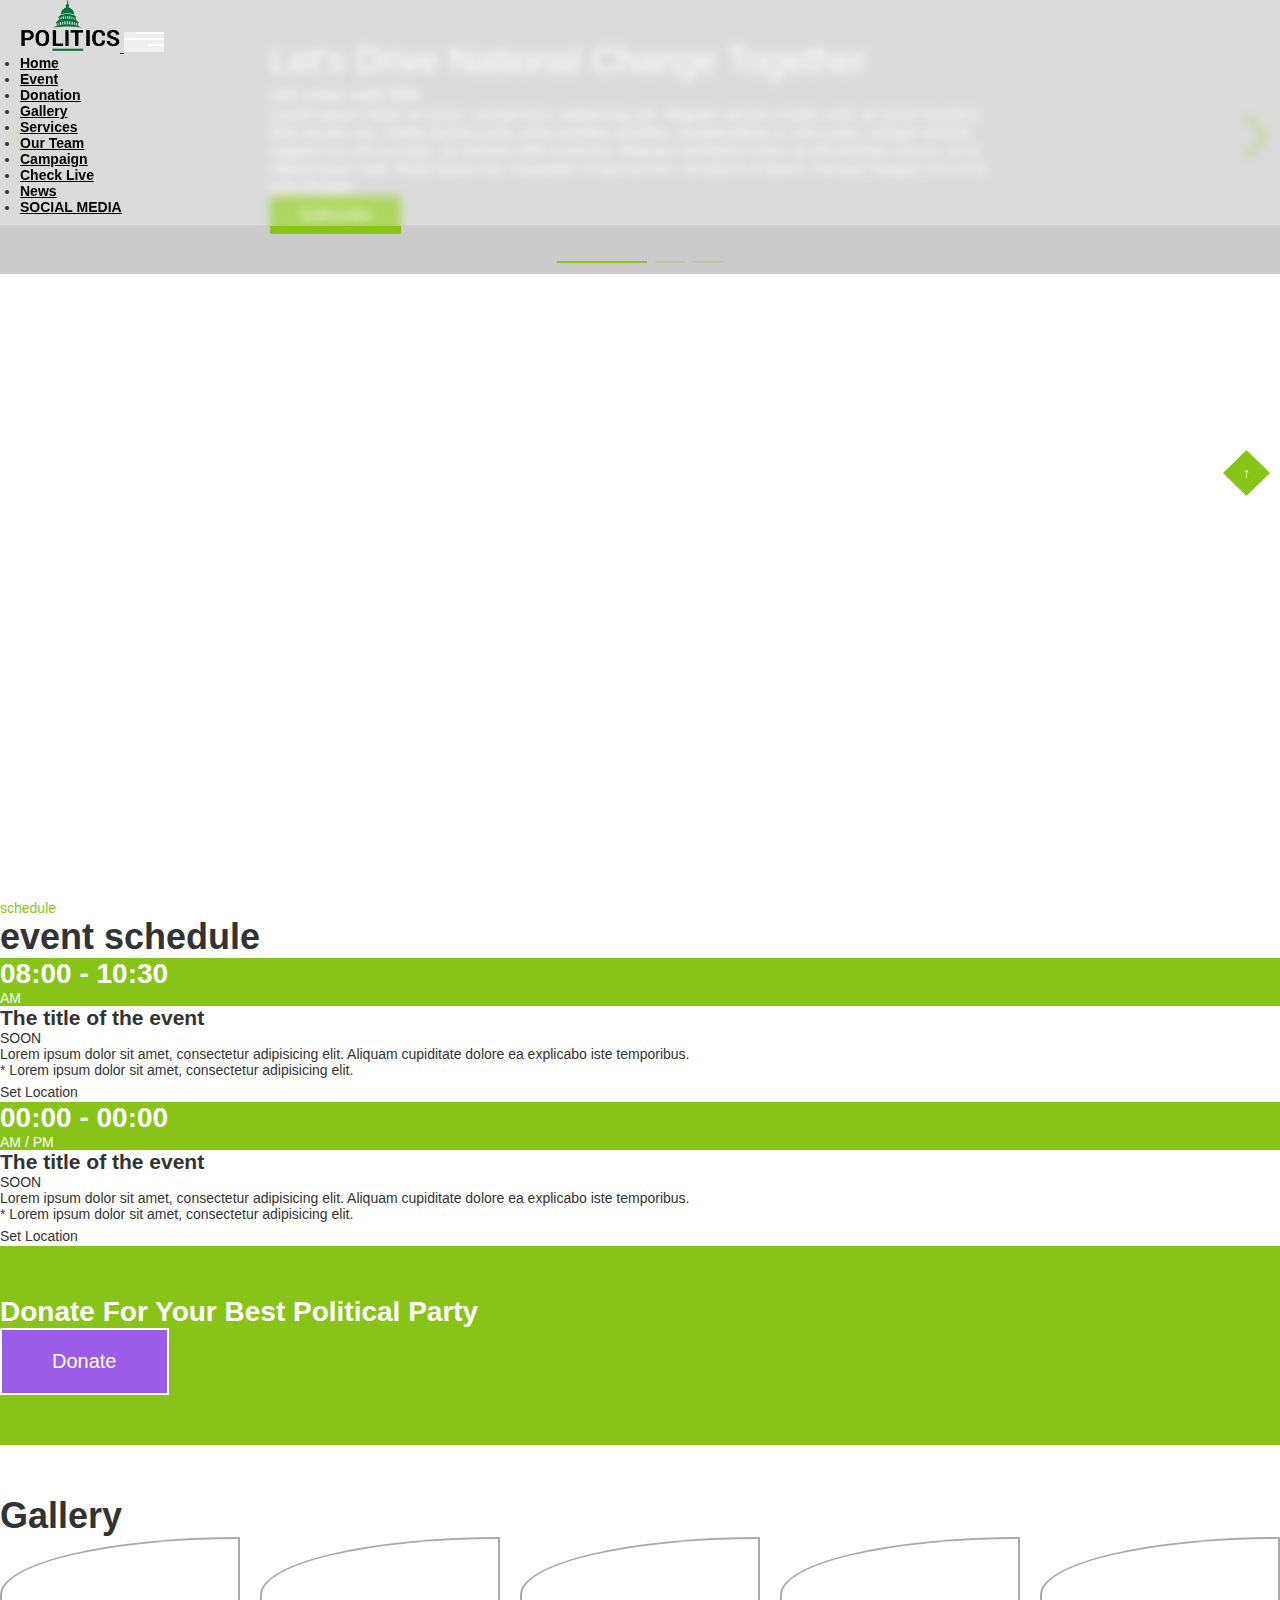
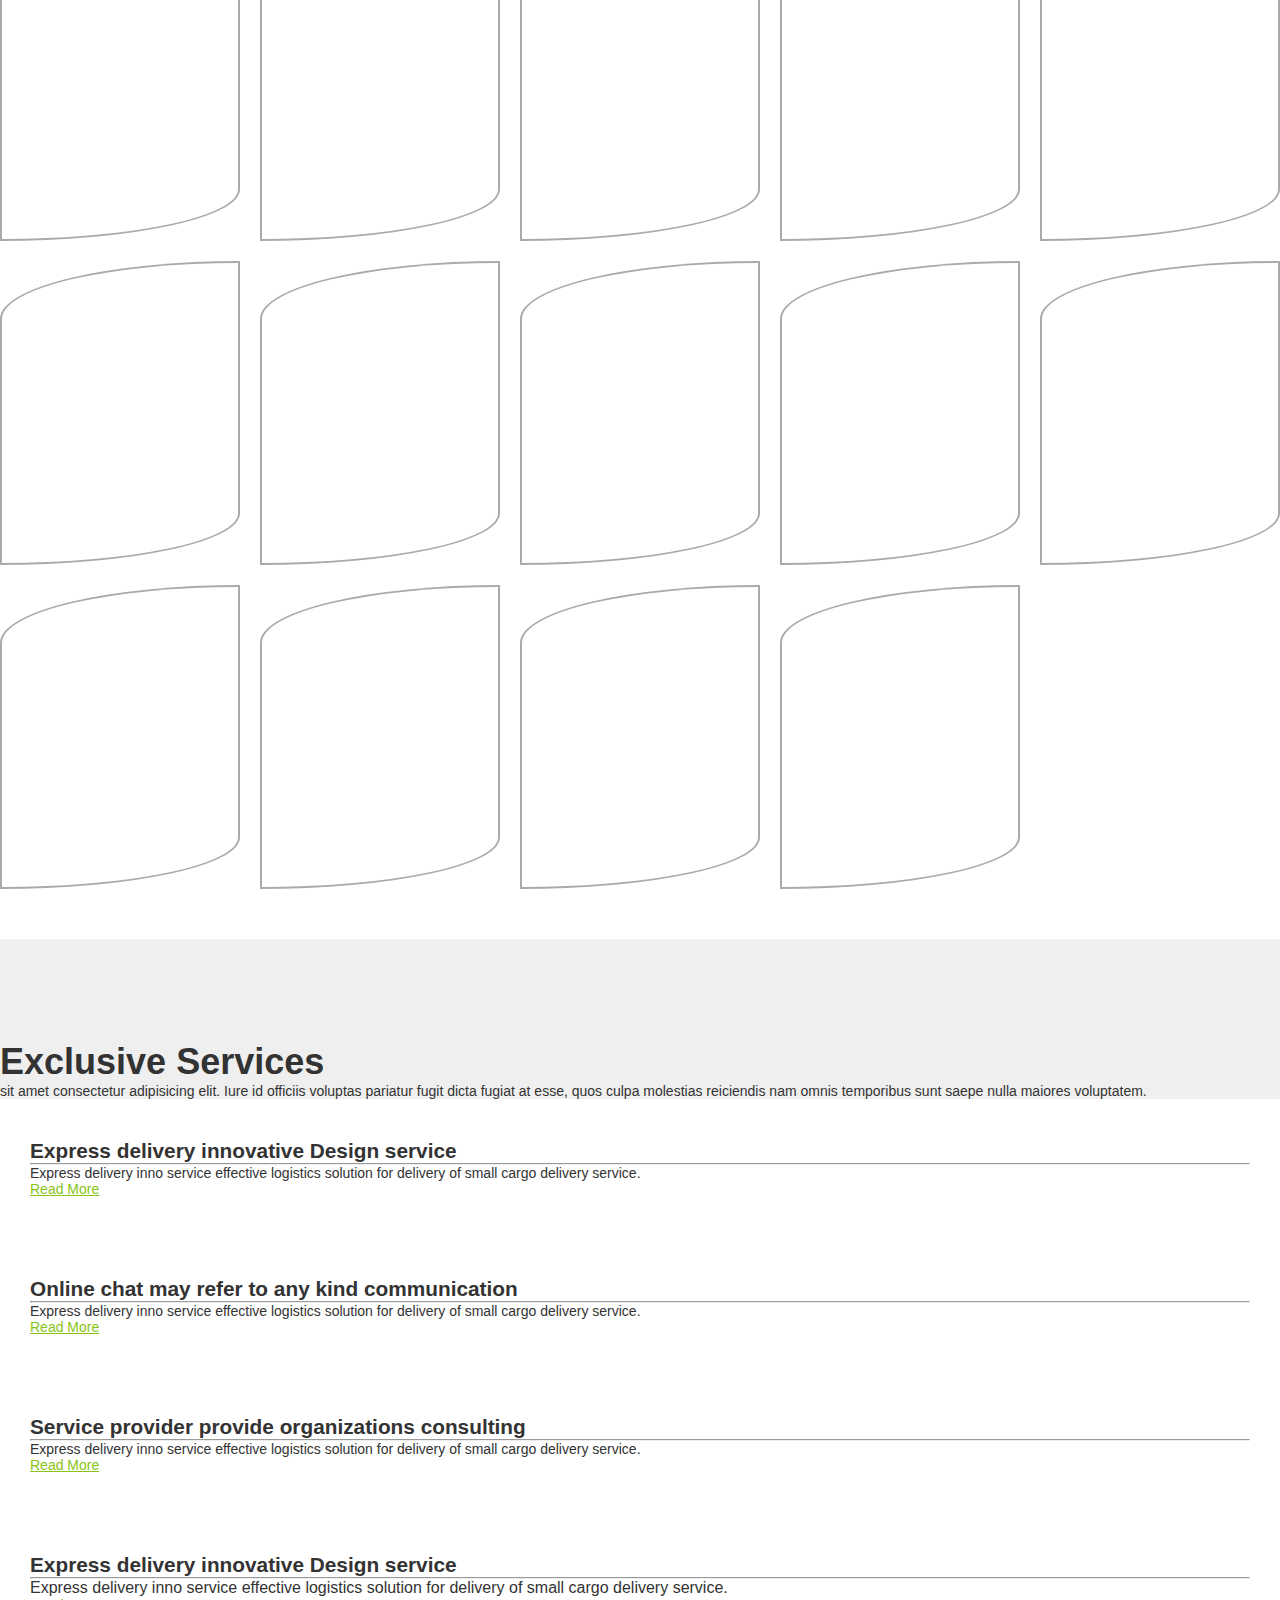
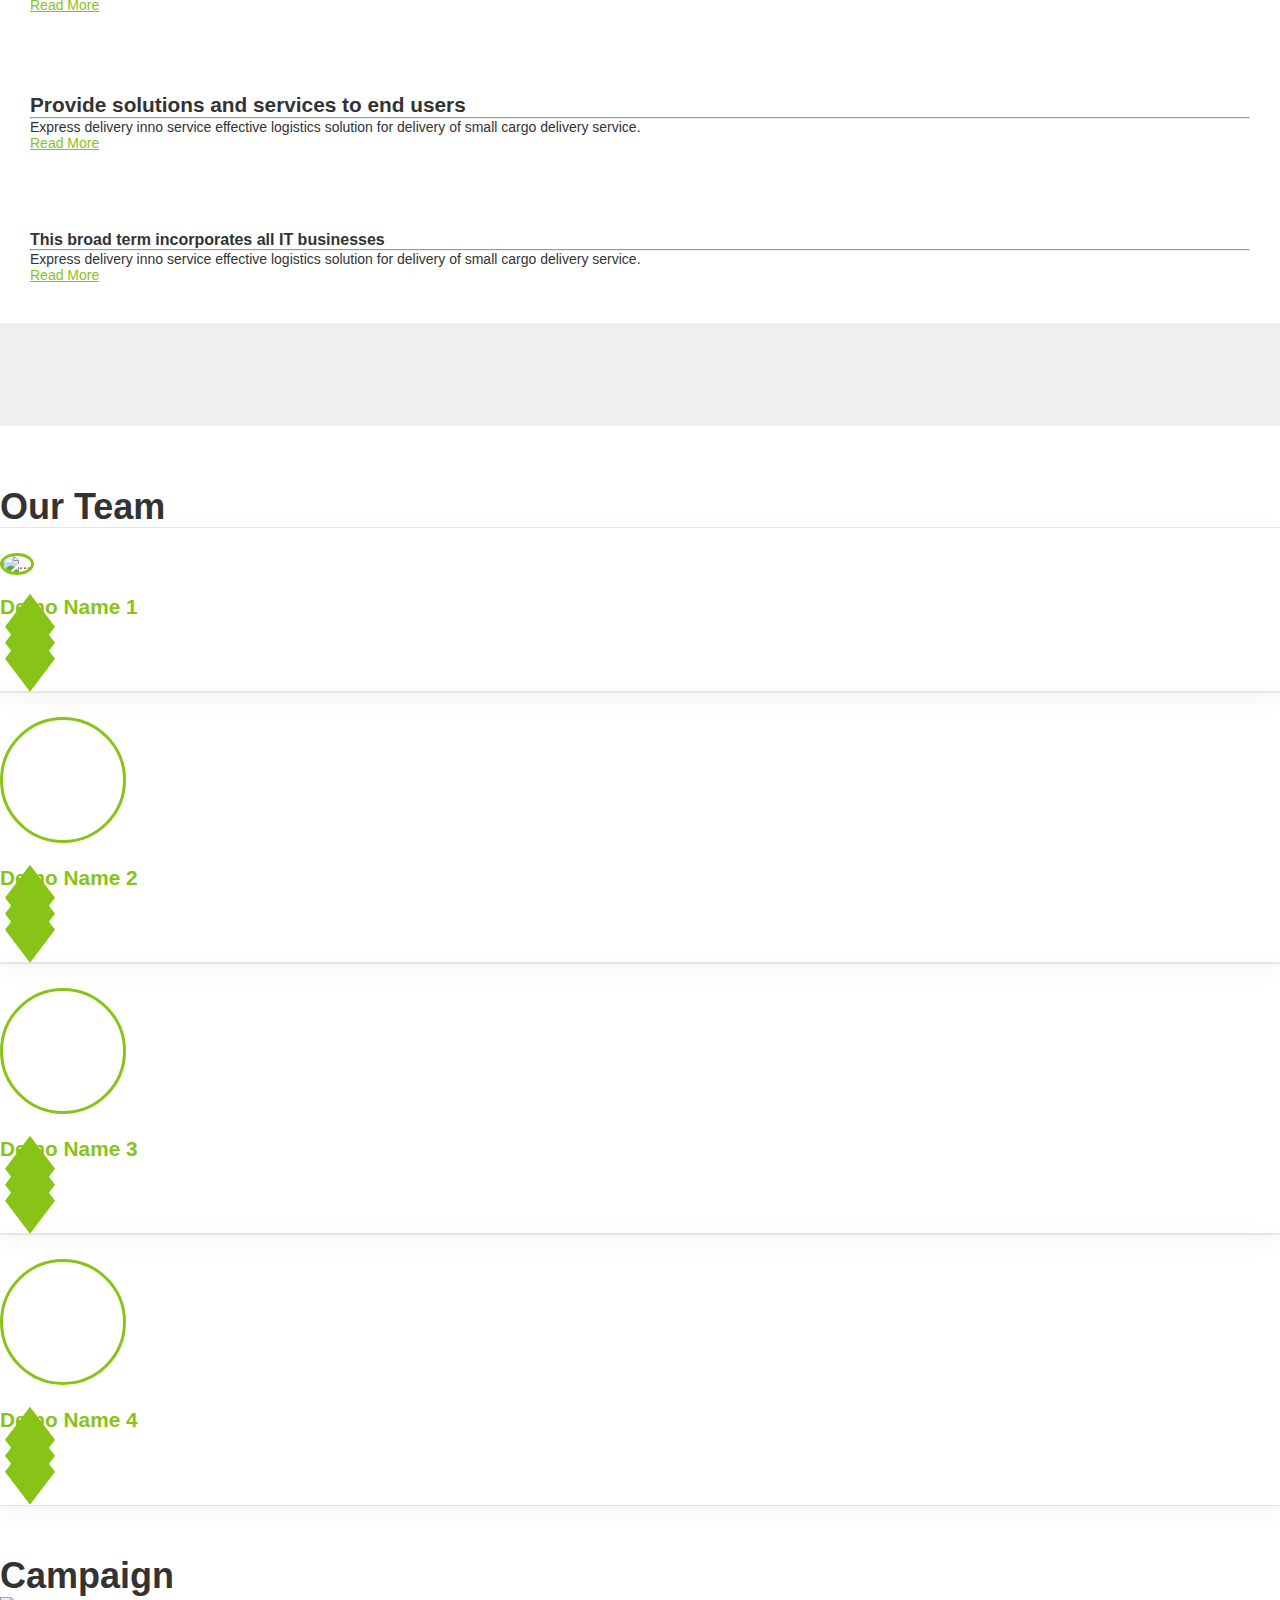
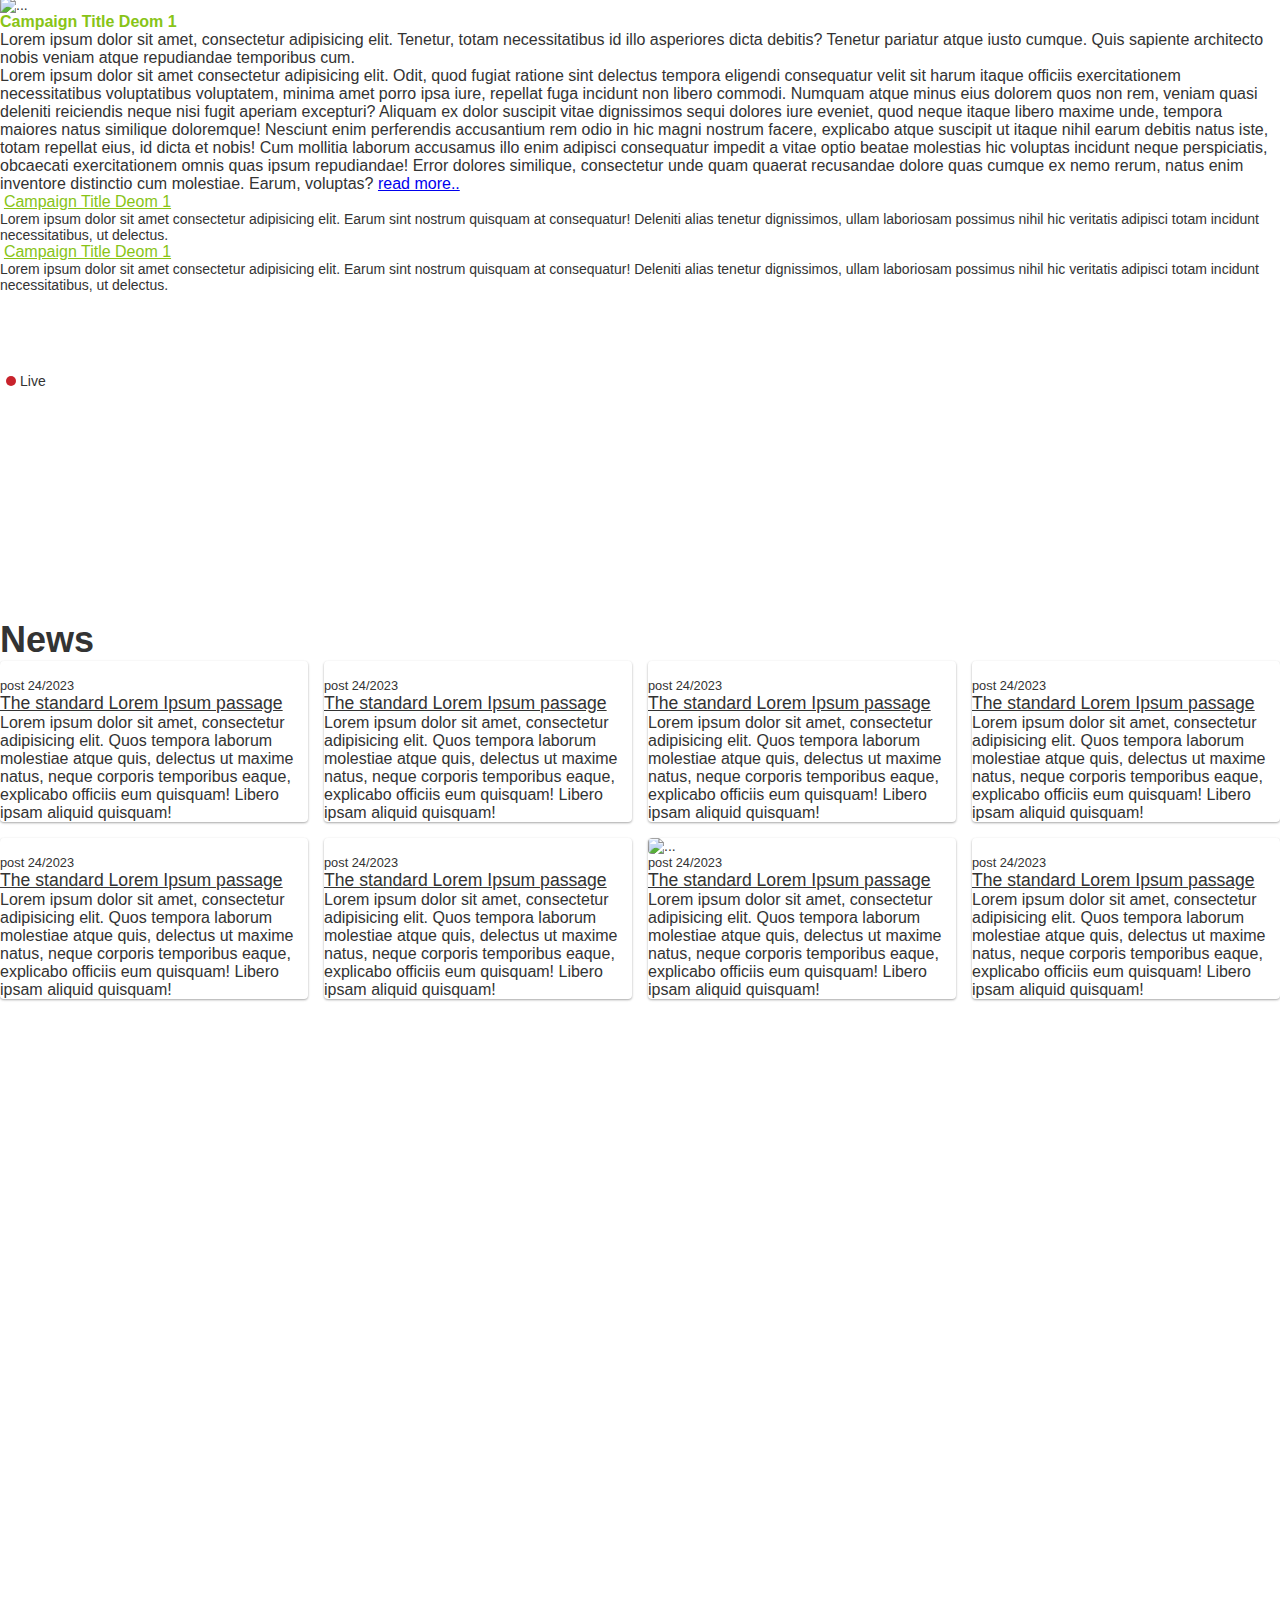
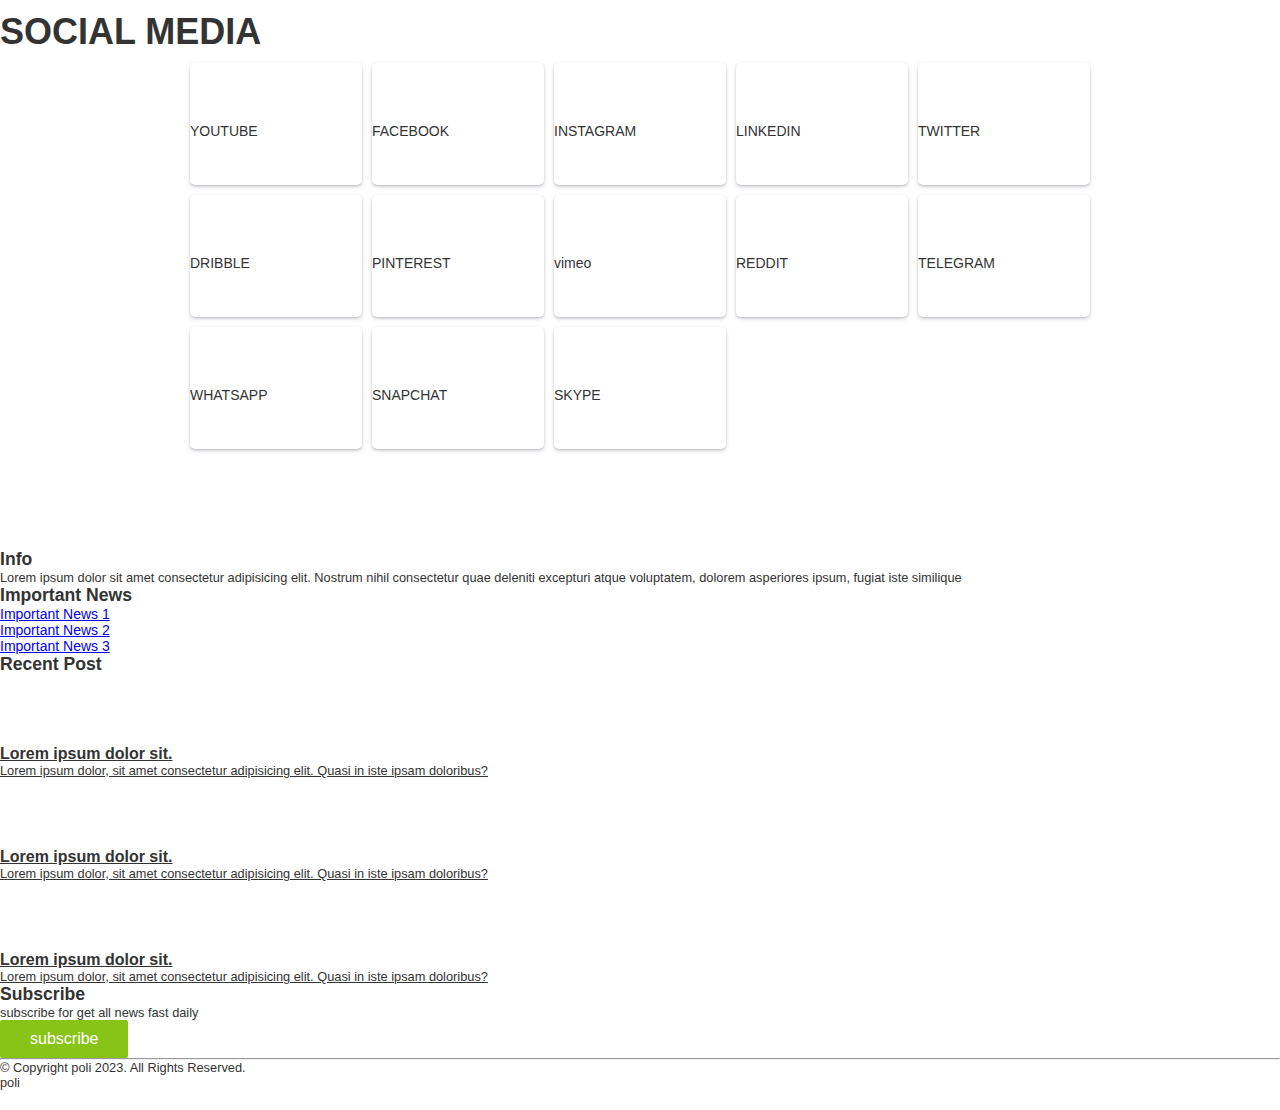
==== deom1/index.html @ 9a9541d0 "update" ====
<!DOCTYPE html>
<html lang="en">
  <head>
    <meta charset="utf-8" />
    <meta name="viewport" content="width=device-width, initial-scale=1" />
    <meta name="description" content="description your site....." />
    <title>Demo 1</title>
    <!-- Link Swiper's CSS -->
    <link
      rel="stylesheet"
      href="https://cdn.jsdelivr.net/npm/swiper@9/swiper-bundle.min.css"
    />

    <!-- /////[ FONT AWESOME ]///// -->
    <script
      src="https://kit.fontawesome.com/dc80c8265b.js"
      crossorigin="anonymous"
    ></script>
    <!-- /////[ BOOTSTRAP CSS]///// -->
    <link
      href="https://cdn.jsdelivr.net/npm/bootstrap@5.2.3/dist/css/bootstrap.min.css"
      rel="stylesheet"
      integrity="sha384-rbsA2VBKQhggwzxH7pPCaAqO46MgnOM80zW1RWuH61DGLwZJEdK2Kadq2F9CUG65"
      crossorigin="anonymous"
    />
    <!-- FONTAWESOM  -->
    <script
      src="https://kit.fontawesome.com/dc80c8265b.js"
      crossorigin="anonymous"
    ></script>
    <!-- /////[ CUSTOM CSS]///// -->
    <link rel="stylesheet" href="./style/index.css" />
    <link rel="stylesheet" href="./style/typography.css" />
    <link rel="stylesheet" href="./style/color.css" />
  </head>
  <body>
    <!-- /////[ NAVIGATION SECTION ]///// -->
    <div class="mk-nav" id="navigation">
      <nav class="navbar navbar-expand-lg">
        <div class="container-fluid header-content">
          <a class="navbar-brand" href="./index.html">
            <img
              width="100px"
              height="52px"
              loading="lazy"
              src="./assets/logo/logo.png"
              alt="..."
            />
          </a>
          <button
            class="navbar-toggler"
            type="button"
            data-bs-toggle="collapse"
            data-bs-target="#navbarTogglerDemo02"
            aria-controls="navbarTogglerDemo02"
            aria-expanded="false"
            aria-label="Toggle navigation"
          >
            <span class="navbar-toggler__span"></span>
            <span class="navbar-toggler__span"></span>
            <span class="navbar-toggler__span"></span>
          </button>
          <div class="collapse navbar-collapse" id="navbarTogglerDemo02">
            <ul class="navbar-nav ms-auto">
              <li class="nav-item">
                <a class="nav-link" href="#">Home</a>
              </li>
              <li class="nav-item">
                <a class="nav-link" href="#">Event</a>
              </li>
              <li class="nav-item">
                <a class="nav-link" href="#">Donation</a>
              </li>
              <li class="nav-item">
                <a class="nav-link" href="#">Gallery</a>
              </li>
              <li class="nav-item">
                <a class="nav-link" href="#">Services</a>
              </li>
              <li class="nav-item">
                <a class="nav-link" href="#">Our Team</a>
              </li>
              <li class="nav-item">
                <a class="nav-link" href="#">Campaign</a>
              </li>
              <li class="nav-item">
                <a class="nav-link" href="#">Check Live</a>
              </li>
              <li class="nav-item">
                <a class="nav-link" href="#">News</a>
              </li>
              <li class="nav-item">
                <a class="nav-link" href="#">SOCIAL MEDIA</a>
              </li>
            </ul>
          </div>
        </div>
      </nav>
    </div>
    <!-- HERO SECTION  -->
    <section class="mk-hero">
      <div class="swiper mySwiper w-100 h-100">
        <div class="parallax-bg" data-swiper-parallax="-23%"></div>
        <div class="swiper-wrapper">
          <div class="swiper-slide">
            <div class="mk-slide-content mk-text-white">
              <div class="mk-heading-3 fw-bold" data-swiper-parallax="-300">
                Let's Drive National Change Together
              </div>
              <div class="mk-desc-1" data-swiper-parallax="-200">
                set your sub title
              </div>
              <div class="mk-desc-2" data-swiper-parallax="-100">
                <p class="mk-desc-3">
                  Lorem ipsum dolor sit amet, consectetur adipiscing elit.
                  Aliquam dictum mattis velit, sit amet faucibus felis iaculis
                  nec. Nulla laoreet justo vitae porttitor porttitor.
                  Suspendisse in sem justo. Integer laoreet magna nec elit
                  suscipit, ac laoreet nibh euismod. Aliquam hendrerit lorem at
                  elit facilisis rutrum. Ut at ullamcorper velit. Nulla ligula
                  nisi, imperdiet ut lacinia nec, tincidunt ut libero. Aenean
                  feugiat non eros quis feugiat.
                </p>
                <a
                  class="mk-button-sub d-flex w-100 justify-content-center"
                  href="#"
                  >Subscribe</a
                >
              </div>
            </div>
          </div>
          <div class="swiper-slide">
            <div class="mk-slide-content mk-text-white">
              <div class="mk-heading-3 fw-bold" data-swiper-parallax="-300">
                Let's Drive National Change Together
              </div>
              <div class="mk-desc-1" data-swiper-parallax="-200">Demo 2</div>
              <div class="mk-desc-2" data-swiper-parallax="-100">
                <p class="mk-desc-3">
                  Lorem ipsum dolor sit amet, consectetur adipiscing elit.
                  Aliquam dictum mattis velit, sit amet faucibus felis iaculis
                  nec. Nulla laoreet justo vitae porttitor porttitor.
                  Suspendisse in sem justo. Integer laoreet magna nec elit
                  suscipit, ac laoreet nibh euismod. Aliquam hendrerit lorem at
                  elit facilisis rutrum. Ut at ullamcorper velit. Nulla ligula
                  nisi, imperdiet ut lacinia nec, tincidunt ut libero. Aenean
                  feugiat non eros quis feugiat.
                </p>
                <a
                  class="mk-button-sub d-flex w-100 justify-content-center"
                  href="#"
                  >Subscribe</a
                >
              </div>
            </div>
          </div>
          <div class="swiper-slide">
            <div class="mk-slide-content mk-text-white">
              <div class="mk-heading-3 fw-bold" data-swiper-parallax="-300">
                Let's Drive National Change Together
              </div>
              <div class="mk-desc-1" data-swiper-parallax="-200">Demo 3</div>
              <div class="mk-desc-2" data-swiper-parallax="-100">
                <p class="mk-desc-3">
                  Lorem ipsum dolor sit amet, consectetur adipiscing elit.
                  Aliquam dictum mattis velit, sit amet faucibus felis iaculis
                  nec. Nulla laoreet justo vitae porttitor porttitor.
                  Suspendisse in sem justo. Integer laoreet magna nec elit
                  suscipit, ac laoreet nibh euismod. Aliquam hendrerit lorem at
                  elit facilisis rutrum. Ut at ullamcorper velit. Nulla ligula
                  nisi, imperdiet ut lacinia nec, tincidunt ut libero. Aenean
                  feugiat non eros quis feugiat.
                </p>
                <a
                  class="mk-button-sub d-flex w-100 justify-content-center"
                  href="#"
                  >Subscribe</a
                >
              </div>
            </div>
          </div>
        </div>
        <div class="swiper-button-next"></div>
        <div class="swiper-button-prev"></div>
        <div class="swiper-pagination"></div>
      </div>
    </section>
    <!-- Upcomming Events -->
    <div class="mk-events">
      <div class="container my-5">
        <div class="row">
          <div class="col-md-12 text-center">
            <span class="text-uppercase mk-text-green">schedule</span>
            <h2 class="text-capitalize fw-bold mk-heading-3">event schedule</h2>
          </div>
        </div>
        <!-- even time set  -->
        <div class="row">
          <div class="col-md-10 mx-auto my-5">
            <div class="row">
              <div
                class="col-md-4 mk-events-card-time justify-content-center d-flex align-items-center py-3 mk-bg-green"
              >
                <div class="py-5 mk-text-white">
                  <h1 class="mt-5">08:00 - 10:30</h1>
                  <span class="d-block text-center">AM</span>
                </div>
              </div>
              <div
                class="col-md-8 justify-content-center d-flex align-items-center py-5"
              >
                <div>
                  <div class="d-flex justify-content-between">
                    <h2 class="my-4">The title of the event</h2>
                    <p
                      class="d-flex justify-content-center align-items-center mt-3"
                    >
                      <span
                        class="d-inline-block rounded-circle p-2 mk-bg-green me-1"
                      ></span>
                      <span class="d-inline-block">SOON</span>
                    </p>
                  </div>
                  <p class="my-3">
                    Lorem ipsum dolor sit amet, consectetur adipisicing elit.
                    Aliquam cupiditate dolore ea explicabo iste temporibus.
                  </p>
                  <p class="my-5">
                    <span
                      class="d-inline-block mr-3 font-weight-bolder text-danger"
                      >*</span
                    >
                    Lorem ipsum dolor sit amet, consectetur adipisicing elit.
                  </p>
                  <div class="d-flex align-items-center">
                    <p>
                      <i
                        class="mk-text-green mk-desc-1 fas fa-map-marker-alt"
                      ></i>
                      <span class="d-inline-block ml-2">Set Location</span>
                    </p>
                  </div>
                </div>
              </div>
            </div>
          </div>
        </div>
        <!-- even time set  -->
        <div class="row">
          <div class="col-md-10 mx-auto my-5">
            <div class="row">
              <div
                class="col-md-4 justify-content-center d-flex align-items-center py-3 mk-bg-green"
              >
                <div class="py-5 mk-text-white">
                  <h1 class="mt-5">00:00 - 00:00</h1>
                  <span class="d-block text-center">AM / PM</span>
                </div>
              </div>
              <div
                class="col-md-8 justify-content-center d-flex align-items-center py-5"
              >
                <div>
                  <div class="d-flex justify-content-between">
                    <h2 class="my-4">The title of the event</h2>
                    <p
                      class="d-flex justify-content-center align-items-center mt-3"
                    >
                      <span
                        class="d-inline-block rounded-circle p-2 mk-bg-green me-1"
                      ></span>
                      <span class="d-inline-block">SOON</span>
                    </p>
                  </div>
                  <p class="my-3">
                    Lorem ipsum dolor sit amet, consectetur adipisicing elit.
                    Aliquam cupiditate dolore ea explicabo iste temporibus.
                  </p>
                  <p class="my-5">
                    <span
                      class="d-inline-block mr-3 font-weight-bolder text-danger"
                      >*</span
                    >
                    Lorem ipsum dolor sit amet, consectetur adipisicing elit.
                  </p>
                  <div class="d-flex align-items-center">
                    <p>
                      <i
                        class="mk-text-green mk-desc-1 fas fa-map-marker-alt"
                      ></i>
                      <span class="d-inline-block ml-2">Set Location</span>
                    </p>
                  </div>
                </div>
              </div>
            </div>
          </div>
        </div>
      </div>
    </div>
    <!-- donation -->
    <div class="mk-donation mk-bg-green text-center">
      <h1 class="mk-text-white fw-bold mb-4">
        Donate For Your Best Political Party
      </h1>
      <a class="mk-button-donate" href="#">Donate</a>
    </div>
    <!-- Media Gallery -->
    <div class="mk-gallery">
      <div class="container">
        <h1 class="mk-heading-3 fw-bold mk-text-dark text-center mb-3">
          Gallery
        </h1>
        <div>
          <div class="gallery">
            <!-- card  -->
            <div class="gallery-item">
              <img
                loading="lazy"
                src="https://images.unsplash.com/photo-1541726260-e6b6a6a08b27?ixlib=rb-4.0.3&ixid=MnwxMjA3fDB8MHxwaG90by1wYWdlfHx8fGVufDB8fHx8&auto=format&fit=crop&w=1718&q=80"
                alt="image"
              />
            </div>
            <!-- card  -->
            <div class="gallery-item">
              <img
                loading="lazy"
                src="https://images.unsplash.com/photo-1541872705-1f73c6400ec9?ixlib=rb-4.0.3&ixid=MnwxMjA3fDB8MHxwaG90by1wYWdlfHx8fGVufDB8fHx8&auto=format&fit=crop&w=1830&q=80"
                alt="image"
              />
            </div>
            <!-- card  -->
            <div class="gallery-item">
              <img
                loading="lazy"
                src="https://images.unsplash.com/photo-1550533105-d412cbf5bfcc?ixlib=rb-4.0.3&ixid=MnwxMjA3fDB8MHxwaG90by1wYWdlfHx8fGVufDB8fHx8&auto=format&fit=crop&w=1638&q=80"
                alt="image"
              />
            </div>
            <!-- card  -->
            <div class="gallery-item">
              <img
                loading="lazy"
                src="https://images.unsplash.com/photo-1597704097219-0f6a59def63d?ixlib=rb-4.0.3&ixid=MnwxMjA3fDB8MHxwaG90by1wYWdlfHx8fGVufDB8fHx8&auto=format&fit=crop&w=1632&q=80"
                alt="image"
              />
            </div>
            <!-- card  -->
            <div class="gallery-item">
              <img
                loading="lazy"
                src="https://images.unsplash.com/photo-1550531996-ff3dcede9477?ixlib=rb-4.0.3&ixid=MnwxMjA3fDB8MHxwaG90by1wYWdlfHx8fGVufDB8fHx8&auto=format&fit=crop&w=1744&q=80"
                alt="image"
              />
            </div>
            <!-- card  -->
            <div class="gallery-item">
              <img
                loading="lazy"
                src="https://images.unsplash.com/photo-1580129958560-c5e47d47a677?ixlib=rb-4.0.3&ixid=MnwxMjA3fDB8MHxwaG90by1wYWdlfHx8fGVufDB8fHx8&auto=format&fit=crop&w=1658&q=80"
                alt="image"
              />
            </div>
            <!-- card  -->
            <div class="gallery-item">
              <img
                loading="lazy"
                src="https://images.unsplash.com/photo-1554324282-930f8e66b77e?ixlib=rb-4.0.3&ixid=MnwxMjA3fDB8MHxwaG90by1wYWdlfHx8fGVufDB8fHx8&auto=format&fit=crop&w=1636&q=80"
                alt="image"
              />
            </div>
            <!-- card  -->
            <div class="gallery-item">
              <img
                loading="lazy"
                src="https://images.unsplash.com/photo-1554418978-5dbbcb4aba18?ixlib=rb-4.0.3&ixid=MnwxMjA3fDB8MHxwaG90by1wYWdlfHx8fGVufDB8fHx8&auto=format&fit=crop&w=1886&q=80"
                alt="image"
              />
            </div>
            <!-- card  -->
            <div class="gallery-item">
              <img
                loading="lazy"
                src="https://images.unsplash.com/photo-1554324281-cd0d70c87e26?ixlib=rb-4.0.3&ixid=MnwxMjA3fDB8MHxwaG90by1wYWdlfHx8fGVufDB8fHx8&auto=format&fit=crop&w=1636&q=80"
                alt="image"
              />
            </div>
            <!-- card  -->
            <div class="gallery-item">
              <img
                loading="lazy"
                src="https://images.unsplash.com/photo-1554007460-791a7b8945d8?ixlib=rb-4.0.3&ixid=MnwxMjA3fDB8MHxwaG90by1wYWdlfHx8fGVufDB8fHx8&auto=format&fit=crop&w=1639&q=80"
                alt="image"
              />
            </div>
            <!-- card  -->
            <div class="gallery-item">
              <img
                loading="lazy"
                src="https://images.unsplash.com/photo-1618663746875-88e06ae4e652?ixlib=rb-4.0.3&ixid=MnwxMjA3fDB8MHxwaG90by1wYWdlfHx8fGVufDB8fHx8&auto=format&fit=crop&w=1674&q=80"
                alt="image"
              />
            </div>
            <!-- card  -->
            <div class="gallery-item">
              <img
                loading="lazy"
                src="https://images.unsplash.com/photo-1511044676171-fa1c680222c4?ixlib=rb-4.0.3&ixid=MnwxMjA3fDB8MHxwaG90by1wYWdlfHx8fGVufDB8fHx8&auto=format&fit=crop&w=1635&q=80"
                alt="image"
              />
            </div>
            <!-- card  -->
            <div class="gallery-item">
              <img
                loading="lazy"
                src="https://images.unsplash.com/photo-1485056941455-471471923ce5?ixlib=rb-4.0.3&ixid=MnwxMjA3fDB8MHxwaG90by1wYWdlfHx8fGVufDB8fHx8&auto=format&fit=crop&w=1623&q=80"
                alt="image"
              />
            </div>
            <!-- card  -->
            <div class="gallery-item">
              <img
                loading="lazy"
                src="https://images.unsplash.com/photo-1523995462485-3d171b5c8fa9?ixlib=rb-4.0.3&ixid=MnwxMjA3fDB8MHxwaG90by1wYWdlfHx8fGVufDB8fHx8&auto=format&fit=crop&w=1635&q=80"
                alt="image"
              />
            </div>
          </div>
        </div>
      </div>
    </div>
    <!-- Our Service -->
    <div class="mk-service mk-text-dark">
      <div class="container">
        <div class="row justify-content-center text-center">
          <div class="col-md-10 col-lg-8">
            <div class="header-section">
              <h2 class="title fw-bold mk-heading-3 mk-text-dark">
                Exclusive <span>Services</span>
              </h2>
              <p class="mk-text-dark">
                sit amet consectetur adipisicing elit. Iure id officiis voluptas
                pariatur fugit dicta fugiat at esse, quos culpa molestias
                reiciendis nam omnis temporibus sunt saepe nulla maiores
                voluptatem.
              </p>
            </div>
          </div>
        </div>
        <div class="row">
          <!-- Start Single Service -->
          <div class="col-md-6 col-lg-4 mb-3">
            <div class="mk-service-card mk-bg-white h-100">
              <i class="mk-text-green mk-heading-1 p-3 fab fa-500px"></i>
              <h3 class="mk-desc-1">
                Express delivery innovative Design service
              </h3>
              <hr />

              <p>
                Express delivery inno service effective logistics solution for
                delivery of small cargo delivery service.
              </p>
              <a href="#" class="mk-text-green"
                ><i class="fas m-2 fa-arrow-circle-right"></i>Read More</a
              >
            </div>
          </div>
          <!-- / End Single Service -->
          <!-- Start Single Service -->
          <div class="col-md-6 col-lg-4 mb-3">
            <div class="mk-service-card mk-bg-white h-100">
              <i class="mk-text-green mk-heading-1 p-3 fab fa-angellist"></i>
              <h3 class="mk-desc-1">
                Online chat may refer to any kind communication
              </h3>
              <hr />
              <p>
                Express delivery inno service effective logistics solution for
                delivery of small cargo delivery service.
              </p>
              <a href="#" class="mk-text-green"
                ><i class="fas m-2 fa-arrow-circle-right"></i>Read More</a
              >
            </div>
          </div>
          <!-- / End Single Service -->
          <!-- Start Single Service -->
          <div class="col-md-6 col-lg-4 mb-3">
            <div class="mk-service-card mk-bg-white">
              <i class="mk-text-green mk-heading-1 p-3 fas fa-award"></i>
              <h3 class="mk-desc-1">
                Service provider provide organizations consulting
              </h3>
              <hr />
              <p>
                Express delivery inno service effective logistics solution for
                delivery of small cargo delivery service.
              </p>
              <a href="#" class="mk-text-green"
                ><i class="fas m-2 fa-arrow-circle-right"></i>Read More</a
              >
            </div>
          </div>
          <!-- / End Single Service -->
          <!-- Start Single Service -->
          <div class="col-md-6 col-lg-4 mb-3">
            <div class="mk-service-card mk-bg-white">
              <i class="mk-text-green p-3 mk-heading-1 fab fa-asymmetrik"></i>
              <h3 class="mk-desc-1">
                Express delivery innovative Design service
              </h3>
              <hr />
              <p class="mk-desc-3">
                Express delivery inno service effective logistics solution for
                delivery of small cargo delivery service.
              </p>
              <a href="#" class="mk-text-green"
                ><i class="fas m-2 fa-arrow-circle-right"></i>Read More</a
              >
            </div>
          </div>
          <!-- / End Single Service -->
          <!-- Start Single Service -->
          <div class="col-md-6 col-lg-4 mb-3">
            <div class="mk-service-card h-100 mk-bg-white">
              <i
                class="mk-text-green mk-heading-1 p-3 fas fa-broadcast-tower"
              ></i>
              <h3 class="mk-desc-1">
                Provide solutions and services to end users
              </h3>
              <hr />
              <p class="description">
                Express delivery inno service effective logistics solution for
                delivery of small cargo delivery service.
              </p>
              <a href="#" class="mk-text-green"
                ><i class="fas m-2 fa-arrow-circle-right"></i>Read More</a
              >
            </div>
          </div>
          <!-- / End Single Service -->
          <!-- Start Single Service -->
          <div class="col-md-6 col-lg-4 mb-3">
            <div class="mk-service-card h-100 mk-bg-white">
              <i
                class="mk-text-green mk-heading-1 p-3 fab fa-canadian-maple-leaf"
              ></i>
              <h3 class="mk-desc-3">
                This broad term incorporates all IT businesses
              </h3>
              <hr />
              <p>
                Express delivery inno service effective logistics solution for
                delivery of small cargo delivery service.
              </p>
              <a href="#" class="mk-text-green"
                ><i class="fas m-2 fa-arrow-circle-right"></i>Read More</a
              >
            </div>
          </div>
          <!-- / End Single Service -->
        </div>
      </div>
    </div>
    <!-- OUR TEAM  -->
    <div class="mk-team">
      <div class="container">
        <h1 class="mk-heading-3 fw-bold mk-text-dark mb-4 text-center">
          Our Team
        </h1>
        <div class="row">
          <div class="col-lg-3 col-md-4 col-sm-6 mb-3">
            <div class="mk-team-card text-center">
              <div class="mk-team-card-img">
                <img
                  loading="lazy"
                  src="https://images.unsplash.com/photo-1539571696357-5a69c17a67c6?ixlib=rb-4.0.3&ixid=MnwxMjA3fDB8MHxwaG90by1wYWdlfHx8fGVufDB8fHx8&auto=format&fit=crop&w=1887&q=80"
                  alt="..."
                />
              </div>
              <div class="mk-team-card-body">
                <h1 class="mk-desc-1 fw-bold mk-text-green mb-3">
                  Demo Name 1
                </h1>
                <ul class="social-nav nav justify-content-center">
                  <li class="nav-item">
                    <a class="nav-link p-1" href="#">
                      <i class="fab fa-facebook-f"></i>
                    </a>
                  </li>
                  <li class="nav-item">
                    <a class="nav-link p-1" href="#">
                      <i class="fab fa-instagram"></i>
                    </a>
                  </li>
                  <li class="nav-item">
                    <a class="nav-link p-1" href="#">
                      <i class="fab fa-youtube"></i>
                    </a>
                  </li>
                </ul>
              </div>
            </div>
          </div>
          <div class="col-lg-3 col-md-4 col-sm-6 mb-3">
            <div class="mk-team-card text-center">
              <div class="mk-team-card-img">
                <img
                  loading="lazy"
                  src="https://images.unsplash.com/photo-1604822064782-86b012c1a8f7?ixlib=rb-4.0.3&ixid=MnwxMjA3fDB8MHxwaG90by1wYWdlfHx8fGVufDB8fHx8&auto=format&fit=crop&w=1664&q=80"
                  alt="..."
                />
              </div>
              <div class="mk-team-card-body">
                <h1 class="mk-desc-1 fw-bold mk-text-green mb-3">
                  Demo Name 2
                </h1>
                <ul class="social-nav nav justify-content-center">
                  <li class="nav-item">
                    <a class="nav-link p-1" href="#">
                      <i class="fab fa-facebook-f"></i>
                    </a>
                  </li>
                  <li class="nav-item">
                    <a class="nav-link p-1" href="#">
                      <i class="fab fa-instagram"></i>
                    </a>
                  </li>
                  <li class="nav-item">
                    <a class="nav-link p-1" href="#">
                      <i class="fab fa-youtube"></i>
                    </a>
                  </li>
                </ul>
              </div>
            </div>
          </div>
          <div class="col-lg-3 col-md-4 col-sm-6 mb-3">
            <div class="mk-team-card text-center">
              <div class="mk-team-card-img">
                <img
                  loading="lazy"
                  src="https://images.unsplash.com/photo-1562788869-4ed32648eb72?ixlib=rb-4.0.3&ixid=MnwxMjA3fDB8MHxwaG90by1wYWdlfHx8fGVufDB8fHx8&auto=format&fit=crop&w=1744&q=80"
                  alt="..."
                />
              </div>
              <div class="mk-team-card-body">
                <h1 class="mk-desc-1 fw-bold mk-text-green mb-3">
                  Demo Name 3
                </h1>
                <ul class="social-nav nav justify-content-center">
                  <li class="nav-item">
                    <a class="nav-link p-1" href="#">
                      <i class="fab fa-facebook-f"></i>
                    </a>
                  </li>
                  <li class="nav-item">
                    <a class="nav-link p-1" href="#">
                      <i class="fab fa-instagram"></i>
                    </a>
                  </li>
                  <li class="nav-item">
                    <a class="nav-link p-1" href="#">
                      <i class="fab fa-youtube"></i>
                    </a>
                  </li>
                </ul>
              </div>
            </div>
          </div>
          <div class="col-lg-3 col-md-4 col-sm-6 mb-3">
            <div class="mk-team-card text-center">
              <div class="mk-team-card-img">
                <img
                  loading="lazy"
                  src="https://images.unsplash.com/photo-1642792735536-b6f7ef18b918?ixlib=rb-4.0.3&ixid=MnwxMjA3fDB8MHxwaG90by1wYWdlfHx8fGVufDB8fHx8&auto=format&fit=crop&w=1674&q=80"
                  alt="..."
                />
              </div>
              <div class="mk-team-card-body">
                <h1 class="mk-desc-1 fw-bold mk-text-green mb-3">
                  Demo Name 4
                </h1>
                <ul class="social-nav nav justify-content-center">
                  <li class="nav-item">
                    <a class="nav-link p-1" href="#">
                      <i class="fab fa-facebook-f"></i>
                    </a>
                  </li>
                  <li class="nav-item">
                    <a class="nav-link p-1" href="#">
                      <i class="fab fa-instagram"></i>
                    </a>
                  </li>
                  <li class="nav-item">
                    <a class="nav-link p-1" href="#">
                      <i class="fab fa-youtube"></i>
                    </a>
                  </li>
                </ul>
              </div>
            </div>
          </div>
        </div>
      </div>
    </div>
    <!--  CAMPAIGN -->
    <div class="mk-campaign">
      <div class="container">
        <h1 class="mk-heading-3 fw-bold mk-text-dark text-center mb-3">
          Campaign
        </h1>
        <div class="row">
          <div class="col-md-8">
            <div class="row">
              <div class="col-12 h-100 mk-campaign-poster">
                <img
                  class="w-100 h-100 mb-2"
                  loading="lazy"
                  src="https://images.unsplash.com/photo-1541872703-74c5e44368f9?ixlib=rb-4.0.3&ixid=MnwxMjA3fDB8MHxwaG90by1wYWdlfHx8fGVufDB8fHx8&auto=format&fit=crop&w=1612&q=80"
                  alt="..."
                />
                <h1 class="mk-desc-3 mk-text-green fw-bold mb-2">
                  Campaign Title Deom 1
                </h1>
                <p class="mk-desc-3">
                  Lorem ipsum dolor sit amet, consectetur adipisicing elit.
                  Tenetur, totam necessitatibus id illo asperiores dicta
                  debitis? Tenetur pariatur atque iusto cumque. Quis sapiente
                  architecto nobis veniam atque repudiandae temporibus cum.
                </p>
                <p class="mk-desc-3">
                  Lorem ipsum dolor sit amet consectetur adipisicing elit. Odit,
                  quod fugiat ratione sint delectus tempora eligendi consequatur
                  velit sit harum itaque officiis exercitationem necessitatibus
                  voluptatibus voluptatem, minima amet porro ipsa iure, repellat
                  fuga incidunt non libero commodi. Numquam atque minus eius
                  dolorem quos non rem, veniam quasi deleniti reiciendis neque
                  nisi fugit aperiam excepturi? Aliquam ex dolor suscipit vitae
                  dignissimos sequi dolores iure eveniet, quod neque itaque
                  libero maxime unde, tempora maiores natus similique
                  doloremque! Nesciunt enim perferendis accusantium rem odio in
                  hic magni nostrum facere, explicabo atque suscipit ut itaque
                  nihil earum debitis natus iste, totam repellat eius, id dicta
                  et nobis! Cum mollitia laborum accusamus illo enim adipisci
                  consequatur impedit a vitae optio beatae molestias hic
                  voluptas incidunt neque perspiciatis, obcaecati exercitationem
                  omnis quas ipsum repudiandae! Error dolores similique,
                  consectetur unde quam quaerat recusandae dolore quas cumque ex
                  nemo rerum, natus enim inventore distinctio cum molestiae.
                  Earum, voluptas? <a href="#">read more..</a>
                </p>
              </div>
            </div>
          </div>
          <div class="col-md-4">
            <div class="row">
              <div class="col-12">
                <div class="mk-campaign-card">
                  <img
                    class="w-100"
                    loading="lazy"
                    src="https://images.unsplash.com/photo-1555293442-818eb55f7ca0?ixlib=rb-4.0.3&ixid=MnwxMjA3fDB8MHxwaG90by1wYWdlfHx8fGVufDB8fHx8&auto=format&fit=crop&w=1640&q=80"
                    alt="..."
                  />
                  <a href="#" class="mk-desc-3 fw-bold mk-text-green">
                    Campaign Title Deom 1
                  </a>
                  <p>
                    Lorem ipsum dolor sit amet consectetur adipisicing elit.
                    Earum sint nostrum quisquam at consequatur! Deleniti alias
                    tenetur dignissimos, ullam laboriosam possimus nihil hic
                    veritatis adipisci totam incidunt necessitatibus, ut
                    delectus.
                  </p>
                </div>
              </div>
              <div class="col-12">
                <div class="mk-campaign-card">
                  <img
                    class="w-100"
                    loading="lazy"
                    src="https://images.unsplash.com/photo-1529107386315-e1a2ed48a620?ixlib=rb-4.0.3&ixid=MnwxMjA3fDB8MHxwaG90by1wYWdlfHx8fGVufDB8fHx8&auto=format&fit=crop&w=1740&q=80"
                    alt="..."
                  />
                  <a href="#" class="mk-desc-3 fw-bold mk-text-green">
                    Campaign Title Deom 1
                  </a>
                  <p>
                    Lorem ipsum dolor sit amet consectetur adipisicing elit.
                    Earum sint nostrum quisquam at consequatur! Deleniti alias
                    tenetur dignissimos, ullam laboriosam possimus nihil hic
                    veritatis adipisci totam incidunt necessitatibus, ut
                    delectus.
                  </p>
                </div>
              </div>
            </div>
          </div>
        </div>
      </div>
    </div>
    <!-- live  -->
    <div class="mk-live">
      <span class="mk-live-point">Live</span>
      <div class="container">
        <div class="vh-100">
          <iframe
            class="w-100 h-100"
            src="https://www.youtube.com/embed/HyjYUEHeKzo"
            title="YouTube video player"
            frameborder="0"
            allow="accelerometer; autoplay; clipboard-write; encrypted-media; gyroscope; picture-in-picture; web-share"
            allowfullscreen
          ></iframe>
        </div>
      </div>
    </div>
    <!-- latest news  -->
    <div class="mk-news">
      <h1 class="text-center mk-heading-3 fw-bold mb-4 mk-text-dark">News</h1>
      <div class="container mk-news-card-group">
        <!-- news card  -->
        <div class="mk-news-card">
          <div class="mk-news-card-img mb-2">
            <img
              class="w-100 h-100"
              loading="lazy"
              src="https://images.unsplash.com/photo-1607873157318-047da6c81b24?ixlib=rb-4.0.3&ixid=MnwxMjA3fDB8MHxwaG90by1wYWdlfHx8fGVufDB8fHx8&auto=format&fit=crop&w=1624&q=80"
              alt="..."
            />
          </div>
          <div class="mk-news-card-body p-2">
            <span class="fw-bold mk-desc-4 text-secondary">post 24/2023</span>
            <br />
            <a href="#" class="mk-desc-2 fw-bold mk-text-dark"
              >The standard Lorem Ipsum passage</a
            >
            <p class="mk-desc-3 mt-2">
              Lorem ipsum dolor sit amet, consectetur adipisicing elit. Quos
              tempora laborum molestiae atque quis, delectus ut maxime natus,
              neque corporis temporibus eaque, explicabo officiis eum quisquam!
              Libero ipsam aliquid quisquam!
            </p>
          </div>
        </div>
        <!-- news card  -->
        <div class="mk-news-card">
          <div class="mk-news-card-img mb-2">
            <img
              class="w-100 h-100"
              loading="lazy"
              src="https://images.unsplash.com/photo-1523292562811-8fa7962a78c8?ixlib=rb-4.0.3&ixid=MnwxMjA3fDB8MHxwaG90by1wYWdlfHx8fGVufDB8fHx8&auto=format&fit=crop&w=1740&q=80"
              alt="..."
            />
          </div>
          <div class="mk-news-card-body p-2">
            <span class="fw-bold mk-desc-4 text-secondary">post 24/2023</span>
            <br />
            <a href="#" class="mk-desc-2 fw-bold mk-text-dark"
              >The standard Lorem Ipsum passage</a
            >
            <p class="mk-desc-3 mt-2">
              Lorem ipsum dolor sit amet, consectetur adipisicing elit. Quos
              tempora laborum molestiae atque quis, delectus ut maxime natus,
              neque corporis temporibus eaque, explicabo officiis eum quisquam!
              Libero ipsam aliquid quisquam!
            </p>
          </div>
        </div>
        <!-- news card  -->
        <div class="mk-news-card">
          <div class="mk-news-card-img mb-2">
            <img
              class="w-100 h-100"
              loading="lazy"
              src="https://images.unsplash.com/photo-1591189327503-5053a8aed8d8?ixlib=rb-4.0.3&ixid=MnwxMjA3fDB8MHxwaG90by1wYWdlfHx8fGVufDB8fHx8&auto=format&fit=crop&w=1740&q=80"
              alt="..."
            />
          </div>
          <div class="mk-news-card-body p-2">
            <span class="fw-bold mk-desc-4 text-secondary">post 24/2023</span>
            <br />
            <a href="#" class="mk-desc-2 fw-bold mk-text-dark"
              >The standard Lorem Ipsum passage</a
            >
            <p class="mk-desc-3 mt-2">
              Lorem ipsum dolor sit amet, consectetur adipisicing elit. Quos
              tempora laborum molestiae atque quis, delectus ut maxime natus,
              neque corporis temporibus eaque, explicabo officiis eum quisquam!
              Libero ipsam aliquid quisquam!
            </p>
          </div>
        </div>
        <!-- news card  -->
        <div class="mk-news-card">
          <div class="mk-news-card-img mb-2">
            <img
              class="w-100 h-100"
              loading="lazy"
              src="https://images.unsplash.com/photo-1580810957428-305fa89509c4?ixlib=rb-4.0.3&ixid=MnwxMjA3fDB8MHxwaG90by1wYWdlfHx8fGVufDB8fHx8&auto=format&fit=crop&w=1658&q=80"
              alt="..."
            />
          </div>
          <div class="mk-news-card-body p-2">
            <span class="fw-bold mk-desc-4 text-secondary">post 24/2023</span>
            <br />
            <a href="#" class="mk-desc-2 fw-bold mk-text-dark"
              >The standard Lorem Ipsum passage</a
            >
            <p class="mk-desc-3 mt-2">
              Lorem ipsum dolor sit amet, consectetur adipisicing elit. Quos
              tempora laborum molestiae atque quis, delectus ut maxime natus,
              neque corporis temporibus eaque, explicabo officiis eum quisquam!
              Libero ipsam aliquid quisquam!
            </p>
          </div>
        </div>
        <!-- news card  -->
        <div class="mk-news-card">
          <div class="mk-news-card-img mb-2">
            <img
              class="w-100 h-100"
              loading="lazy"
              src="https://images.unsplash.com/photo-1448906654166-444d494666b3?ixlib=rb-4.0.3&ixid=MnwxMjA3fDB8MHxwaG90by1wYWdlfHx8fGVufDB8fHx8&auto=format&fit=crop&w=1740&q=80"
              alt="..."
            />
          </div>
          <div class="mk-news-card-body p-2">
            <span class="fw-bold mk-desc-4 text-secondary">post 24/2023</span>
            <br />
            <a href="#" class="mk-desc-2 fw-bold mk-text-dark"
              >The standard Lorem Ipsum passage</a
            >
            <p class="mk-desc-3 mt-2">
              Lorem ipsum dolor sit amet, consectetur adipisicing elit. Quos
              tempora laborum molestiae atque quis, delectus ut maxime natus,
              neque corporis temporibus eaque, explicabo officiis eum quisquam!
              Libero ipsam aliquid quisquam!
            </p>
          </div>
        </div>
        <!-- news card  -->
        <div class="mk-news-card">
          <div class="mk-news-card-img mb-2">
            <img
              class="w-100 h-100"
              loading="lazy"
              src="https://images.unsplash.com/photo-1490642914619-7955a3fd483c?ixlib=rb-4.0.3&ixid=MnwxMjA3fDB8MHxwaG90by1wYWdlfHx8fGVufDB8fHx8&auto=format&fit=crop&w=1786&q=80"
              alt="..."
            />
          </div>
          <div class="mk-news-card-body p-2">
            <span class="fw-bold mk-desc-4 text-secondary">post 24/2023</span>
            <br />
            <a href="#" class="mk-desc-2 fw-bold mk-text-dark"
              >The standard Lorem Ipsum passage</a
            >
            <p class="mk-desc-3 mt-2">
              Lorem ipsum dolor sit amet, consectetur adipisicing elit. Quos
              tempora laborum molestiae atque quis, delectus ut maxime natus,
              neque corporis temporibus eaque, explicabo officiis eum quisquam!
              Libero ipsam aliquid quisquam!
            </p>
          </div>
        </div>
        <!-- news card  -->
        <div class="mk-news-card">
          <div class="mk-news-card-img mb-2">
            <img
              class="w-100 h-100"
              loading="lazy"
              src="https://images.unsplash.com/photo-1541872705-1f73c6400ec9?ixlib=rb-4.0.3&ixid=MnwxMjA3fDB8MHxwaG90by1wYWdlfHx8fGVufDB8fHx8&auto=format&fit=crop&w=1830&q=80"
              alt="..."
            />
          </div>
          <div class="mk-news-card-body p-2">
            <span class="fw-bold mk-desc-4 text-secondary">post 24/2023</span>
            <br />
            <a href="#" class="mk-desc-2 fw-bold mk-text-dark"
              >The standard Lorem Ipsum passage</a
            >
            <p class="mk-desc-3 mt-2">
              Lorem ipsum dolor sit amet, consectetur adipisicing elit. Quos
              tempora laborum molestiae atque quis, delectus ut maxime natus,
              neque corporis temporibus eaque, explicabo officiis eum quisquam!
              Libero ipsam aliquid quisquam!
            </p>
          </div>
        </div>
        <!-- news card  -->
        <div class="mk-news-card">
          <div class="mk-news-card-img mb-2">
            <img
              class="w-100 h-100"
              loading="lazy"
              src="https://images.unsplash.com/photo-1496442226666-8d4d0e62e6e9?ixlib=rb-4.0.3&ixid=MnwxMjA3fDB8MHxwaG90by1wYWdlfHx8fGVufDB8fHx8&auto=format&fit=crop&w=1740&q=80"
              alt="..."
            />
          </div>
          <div class="mk-news-card-body p-2">
            <span class="fw-bold mk-desc-4 text-secondary">post 24/2023</span>
            <br />
            <a href="#" class="mk-desc-2 fw-bold mk-text-dark"
              >The standard Lorem Ipsum passage</a
            >
            <p class="mk-desc-3 mt-2">
              Lorem ipsum dolor sit amet, consectetur adipisicing elit. Quos
              tempora laborum molestiae atque quis, delectus ut maxime natus,
              neque corporis temporibus eaque, explicabo officiis eum quisquam!
              Libero ipsam aliquid quisquam!
            </p>
          </div>
        </div>
      </div>
    </div>
    <!-- counter  -->
    <div class="mk-counter">
      <div class="container">
        <div class="row w-100 m-0">
          <div class="col-lg-4 col-md-6 mt-lg-0 mb-3 mk-counter-card">
            <div class="d-flex justify-content-center align-items-center gap-2">
              <i class="mk-heading-1 text-danger fas fa-hand-holding-usd"></i>
              <div class="text-center">
                <h1 class="mk-desc-3 fw-bold mb-2">Donations</h1>
                <span id="count1" class="display-1"></span>
              </div>
            </div>
          </div>
          <div class="col-lg-4 col-md-6 mt-lg-0 mb-3 mk-counter-card">
            <div class="d-flex justify-content-center align-items-center gap-2">
              <i class="mk-heading-1 text-warning fas fa-quote-left"></i>
              <div class="text-center">
                <h1 class="mk-desc-3 fw-bold mb-2">Register</h1>
                <span id="count2" class="display-1"></span>
              </div>
            </div>
          </div>
          <div class="col-lg-4 col-md-12 mk-counter-card">
            <div class="d-flex justify-content-center align-items-center gap-2">
              <i class="mk-heading-1 text-success fas fa-user-check"></i>
              <div class="text-center">
                <h1 class="mk-desc-3 fw-bold mb-2">Members</h1>
                <span id="count3" class="display-1"></span>
              </div>
            </div>
          </div>
        </div>
      </div>
    </div>
    <!--  SOCIAL MEDIA SECTION DESIGN -->
    <div class="mk-media">
      <div class="container text-center">
        <h1 class="mk-heading-3 fw-bold mb-2">SOCIAL MEDIA</h1>

        <div class="mk-media-cont">
          <a
            class="mk-media-card d-flex justify-content-center align-items-center flex-column"
            href="#"
          >
            <i class="mk-heading-3 fab fa-youtube"></i>
            <span>YOUTUBE</span>
          </a>
          <a
            class="mk-media-card d-flex justify-content-center align-items-center flex-column"
            href="#"
          >
            <i class="mk-heading-3 fab fa-facebook"></i>
            <span>FACEBOOK</span>
          </a>
          <a
            class="mk-media-card d-flex justify-content-center align-items-center flex-column"
            href="#"
          >
            <i class="mk-heading-3 fab fa-instagram-square"></i>
            <span>INSTAGRAM</span>
          </a>
          <a
            class="mk-media-card d-flex justify-content-center align-items-center flex-column"
            href="#"
          >
            <i class="mk-heading-3 fab fa-linkedin"></i>

            <span>LINKEDIN</span>
          </a>
          <a
            class="mk-media-card d-flex justify-content-center align-items-center flex-column"
            href="#"
          >
            <i class="mk-heading-3 fab fa-twitter-square"></i>
            <span>TWITTER</span>
          </a>
          <a
            class="mk-media-card d-flex justify-content-center align-items-center flex-column"
            href="#"
          >
            <i class="mk-heading-3 fab fa-dribbble-square"></i>
            <span>DRIBBLE</span>
          </a>
          <a
            class="mk-media-card d-flex justify-content-center align-items-center flex-column"
            href="#"
          >
            <i class="mk-heading-3 fab fa-pinterest-square"></i>
            <span>PINTEREST</span>
          </a>
          <a
            class="mk-media-card d-flex justify-content-center align-items-center flex-column"
            href="#"
          >
            <i class="mk-heading-3 fab fa-vimeo-square"></i>
            <span>vimeo</span>
          </a>
          <a
            class="mk-media-card d-flex justify-content-center align-items-center flex-column"
            href="#"
          >
            <i class="mk-heading-3 fab fa-reddit-square"></i>
            <span>REDDIT</span>
          </a>
          <a
            class="mk-media-card d-flex justify-content-center align-items-center flex-column"
            href="#"
          >
            <i class="mk-heading-3 fab fa-telegram-plane"></i>
            <span>TELEGRAM</span>
          </a>
          <a
            class="mk-media-card d-flex justify-content-center align-items-center flex-column"
            href="#"
          >
            <i class="mk-heading-3 fab fa-whatsapp-square"></i>
            <span>WHATSAPP</span>
          </a>
          <a
            class="mk-media-card d-flex justify-content-center align-items-center flex-column"
            href="#"
          >
            <i class="mk-heading-3 fab fa-snapchat-square"></i>
            <span>SNAPCHAT</span>
          </a>
          <a
            class="mk-media-card d-flex justify-content-center align-items-center flex-column"
            href="#"
          >
            <i class="mk-heading-3 fab fa-skype"></i>
            <span>SKYPE</span>
          </a>
        </div>
      </div>
    </div>
    <!-- /////[ FOOTER ]///// -->
    <footer class="mk-footer">
      <div class="container">
        <div class="row">
          <div class="col-12 col-sm-6 col-md-4">
            <h1 class="mk-desc-2 fw-bold mb-4">Info</h1>
            <p class="mb-3 mk-desc-4">
              Lorem ipsum dolor sit amet consectetur adipisicing elit. Nostrum
              nihil consectetur quae deleniti excepturi atque voluptatem,
              dolorem asperiores ipsum, fugiat iste similique
            </p>
            <div class="mk-footer_important">
              <h1 class="mk-desc-2 fw-bold mb-0">Important News</h1>
              <ul class="nav flex-column">
                <li class="nav-item">
                  <a class="nav-link ps-0" href="#">Important News 1</a>
                </li>
                <li class="nav-item">
                  <a class="nav-link ps-0" href="#">Important News 2</a>
                </li>
                <li class="nav-item">
                  <a class="nav-link ps-0" href="#">Important News 3</a>
                </li>
              </ul>
            </div>
          </div>
          <div class="col-12 col-sm-6 col-md-4">
            <h1 class="mk-desc-2 fw-bold mb-4">Recent Post</h1>
            <!-- recent post card  -->
            <a
              class="mk-footer_recent-post d-flex gap-2 text-decoration-none mb-2 mk-text-dark"
              href="#"
            >
              <div class="poster-image">
                <img
                  class="w-100 h-100"
                  loading="lazy"
                  src="https://images.unsplash.com/photo-1541726260-e6b6a6a08b27?ixlib=rb-4.0.3&ixid=MnwxMjA3fDB8MHxzZWFyY2h8NXx8cG9saXRpY2FsfGVufDB8fDB8fA%3D%3D&auto=format&fit=crop&w=500&q=60"
                  alt="..."
                />
              </div>
              <div>
                <h1 class="mk-desc-3 fw-bold mb-1">Lorem ipsum dolor sit.</h1>
                <p class="m-0 mk-desc-4 fw-lighter mk-text-dark">
                  Lorem ipsum dolor, sit amet consectetur adipisicing elit.
                  Quasi in iste ipsam doloribus?
                </p>
              </div>
            </a>
            <!-- recent post card  -->
            <a
              class="mk-footer_recent-post d-flex gap-2 text-decoration-none mb-2 mk-text-dark"
              href="#"
            >
              <div class="poster-image">
                <img
                  class="w-100 h-100"
                  loading="lazy"
                  src="https://images.unsplash.com/photo-1476421069425-cc6d5d3cfd5a?ixlib=rb-4.0.3&ixid=MnwxMjA3fDB8MHxzZWFyY2h8MTd8fHBvbGl0aWNhbCUyMHRydW1wfGVufDB8fDB8fA%3D%3D&auto=format&fit=crop&w=500&q=60"
                  alt="..."
                />
              </div>
              <div>
                <h1 class="mk-desc-3 fw-bold mb-1">Lorem ipsum dolor sit.</h1>
                <p class="m-0 mk-desc-4 fw-lighter mk-text-dark">
                  Lorem ipsum dolor, sit amet consectetur adipisicing elit.
                  Quasi in iste ipsam doloribus?
                </p>
              </div>
            </a>
            <!-- recent post card  -->
            <a
              class="mk-footer_recent-post d-flex gap-2 text-decoration-none mb-2 mk-text-dark"
              href="#"
            >
              <div class="poster-image">
                <img
                  class="w-100 h-100"
                  loading="lazy"
                  src="https://images.unsplash.com/photo-1540908390241-82158ab62887?ixlib=rb-4.0.3&ixid=MnwxMjA3fDB8MHxzZWFyY2h8OHx8cG9saXRpY2FsfGVufDB8fDB8fA%3D%3D&auto=format&fit=crop&w=500&q=60"
                  alt="..."
                />
              </div>
              <div>
                <h1 class="mk-desc-3 fw-bold mb-1">Lorem ipsum dolor sit.</h1>
                <p class="m-0 mk-desc-4 fw-lighter mk-text-dark">
                  Lorem ipsum dolor, sit amet consectetur adipisicing elit.
                  Quasi in iste ipsam doloribus?
                </p>
              </div>
            </a>
          </div>
          <div class="col-12 col-md-4 pt-5 pt-md-3 contact">
            <h1 class="mk-desc-2 fw-bold mb-2">Subscribe</h1>
            <p class="mb-4 mk-desc-4">subscribe for get all news fast daily</p>

            <a class="mk-button-sub" href="#">subscribe</a>
          </div>
        </div>
        <hr class="mk-text-Independence" />
        <div class="d-flex justify-content-between px-3">
          <p class="mk-desc-4 mb-0">
            &copy; Copyright poli 2023. All Rights Reserved.
          </p>
          <p class="mk-desc-4 mb-0">poli</p>
        </div>
      </div>
    </footer>

    <!-- top scroll button  -->
    <a href="#" class="mk-top-scroll"><span>&#8593;</span></a>

    <!-- bootstrap js  -->
    <script
      src="https://cdn.jsdelivr.net/npm/bootstrap@5.2.3/dist/js/bootstrap.bundle.min.js"
      integrity="sha384-kenU1KFdBIe4zVF0s0G1M5b4hcpxyD9F7jL+jjXkk+Q2h455rYXK/7HAuoJl+0I4"
      crossorigin="anonymous"
    ></script>
    <!-- custom js  -->
    <script src="./js/index.js"></script>
    <!-- Swiper JS -->
    <script src="https://cdn.jsdelivr.net/npm/swiper@9/swiper-bundle.min.js"></script>

    <!-- Initialize Swiper -->
    <script>
      var swiper = new Swiper(".mySwiper", {
        speed: 800,
        parallax: true,
        pagination: {
          el: ".swiper-pagination",
          clickable: true,
        },
        navigation: {
          nextEl: ".swiper-button-next",
          prevEl: ".swiper-button-prev",
        },
      });
    </script>
  </body>
</html>
---- deom1/style/index.css ----
* {
  margin: 0%;
  padding: 0%;
  scroll-behavior: smooth;
}

body {
  background-color: #ffffff;
  color: #333333;
  font-family: Arial, Helvetica, sans-serif;
  font-size: 14px;
}

.container {
  max-width: 1600px;
}

img {
  -o-object-fit: cover;
     object-fit: cover;
}

a:hover {
  color: #88c417;
}

.mk-top-scroll {
  position: fixed;
  -webkit-clip-path: polygon(50% 0%, 100% 50%, 50% 100%, 0% 50%);
          clip-path: polygon(50% 0%, 100% 50%, 50% 100%, 0% 50%);
  top: 50%;
  right: 10px;
  background-color: #88c417;
  padding: 15px 20px;
  text-decoration: none;
  color: #fff;
  transition: all 0.5s ease-in-out;
}
.mk-top-scroll:hover {
  color: #fff;
  background-color: #9b5de5;
}

/***********[ NAVIGATION ]**************/
.mk-nav,
.scroll-navigation {
  position: fixed;
  top: 0;
  right: 0;
  left: 0;
  z-index: 9999;
  transition: all 0.5s ease-in-out;
  -webkit-backdrop-filter: blur(5px);
          backdrop-filter: blur(5px);
  background-color: rgba(255, 255, 255, 0.31);
}
.mk-nav .navbar-toggler__span:nth-child(3), .mk-nav .navbar-toggler__span:nth-child(2), .mk-nav .navbar-toggler__span:nth-child(1),
.scroll-navigation .navbar-toggler__span:nth-child(3),
.scroll-navigation .navbar-toggler__span:nth-child(2),
.scroll-navigation .navbar-toggler__span:nth-child(1) {
  transform-origin: left center;
}
.mk-nav .navbar-toggler__span, .mk-nav .navbar-toggler,
.scroll-navigation .navbar-toggler__span,
.scroll-navigation .navbar-toggler {
  transform: rotate(0deg);
}
.mk-nav .navbar-toggler,
.scroll-navigation .navbar-toggler {
  border: none;
  width: 40px;
  height: 20px;
  position: relative;
  transition: 0.5s ease-in-out;
  cursor: pointer;
}
.mk-nav .navbar-toggler:focus,
.scroll-navigation .navbar-toggler:focus {
  box-shadow: none;
}
.mk-nav .navbar-toggler:hover span:nth-child(3),
.scroll-navigation .navbar-toggler:hover span:nth-child(3) {
  width: 100%;
  margin-left: 0;
}
.mk-nav .navbar-toggler:hover span:nth-child(1),
.scroll-navigation .navbar-toggler:hover span:nth-child(1) {
  width: 100%;
  margin-left: 0;
}
.mk-nav .navbar-toggler__span,
.scroll-navigation .navbar-toggler__span {
  display: block;
  position: absolute;
  height: 2px;
  width: 100%;
  background: #fff;
  border-radius: 3px;
  opacity: 1;
  left: 0;
  transition: 0.25s ease-in-out;
}
.mk-nav .navbar-toggler__span:nth-child(1),
.scroll-navigation .navbar-toggler__span:nth-child(1) {
  top: 0px;
  width: 70%;
  margin-left: 30%;
}
.mk-nav .navbar-toggler__span:nth-child(2),
.scroll-navigation .navbar-toggler__span:nth-child(2) {
  top: 6px;
}
.mk-nav .navbar-toggler__span:nth-child(3),
.scroll-navigation .navbar-toggler__span:nth-child(3) {
  top: 12px;
  width: 40%;
  margin-left: 60%;
  transition: all 0.3s ease-in-out;
}
.mk-nav [aria-expanded=true] .navbar-toggler__span:nth-child(1),
.scroll-navigation [aria-expanded=true] .navbar-toggler__span:nth-child(1) {
  transform: rotate(45deg);
  top: -3px;
  left: 3px;
  width: 100%;
  margin-left: 0;
}
.mk-nav [aria-expanded=true] .navbar-toggler__span:nth-child(2),
.scroll-navigation [aria-expanded=true] .navbar-toggler__span:nth-child(2) {
  width: 0%;
  opacity: 0;
}
.mk-nav [aria-expanded=true] .navbar-toggler__span:nth-child(3),
.scroll-navigation [aria-expanded=true] .navbar-toggler__span:nth-child(3) {
  transform: rotate(-45deg);
  top: 24px;
  left: 3px;
  width: 100%;
  margin-left: 0;
}
.mk-nav .navbar,
.scroll-navigation .navbar {
  padding-bottom: 0px;
}
.mk-nav .navbar .header-content,
.scroll-navigation .navbar .header-content {
  padding-left: 20px !important;
  padding-right: 20px !important;
  border-bottom: 1px solid rgba(184, 184, 182, 0.3);
  height: 0%;
  padding-bottom: 10px;
}
@media (min-width: 1200px) {
  .mk-nav .navbar .header-content,
  .scroll-navigation .navbar .header-content {
    height: 100%;
  }
}
.mk-nav .navbar .header-content .navbar-collapse .navbar-nav .nav-link,
.scroll-navigation .navbar .header-content .navbar-collapse .navbar-nav .nav-link {
  color: #000;
  font-weight: 700;
}
.mk-nav .navbar .header-content .navbar-collapse .navbar-nav .nav-link:hover,
.scroll-navigation .navbar .header-content .navbar-collapse .navbar-nav .nav-link:hover {
  color: #88c417;
  border-right: 1px solid #9b5de5;
}
@media (max-width: 991px) {
  .mk-nav .navbar .header-content .navbar-collapse,
  .scroll-navigation .navbar .header-content .navbar-collapse {
    padding-block: 30px;
  }
}

.scroll-navigation {
  box-shadow: 0px 0px 20px 1px rgba(0, 0, 0, 0.2117647059);
  background-color: #fff;
}
.scroll-navigation .navbar-toggler__span {
  background: #333333;
}

.mk-hero {
  height: 100vh;
  max-height: 1000px;
}
.mk-hero .swiper .parallax-bg {
  background-image: url(https://images.unsplash.com/photo-1618709024112-d8151611069c?ixlib=rb-4.0.3&ixid=MnwxMjA3fDB8MHxwaG90by1wYWdlfHx8fGVufDB8fHx8&auto=format&fit=crop&w=1744&q=80);
  position: absolute;
  left: 0;
  top: 0;
  width: 130%;
  height: 100%;
  background-size: cover;
  background-position: center;
}
.mk-hero .swiper .swiper-slide {
  display: flex;
  justify-content: center;
  align-items: center;
  background-color: rgba(0, 0, 0, 0.203);
}
.mk-hero .swiper .swiper-slide .mk-slide-content {
  max-width: 740px;
  padding: 40px;
  border-radius: 12px;
}
.mk-hero .swiper .swiper-button-next::after, .mk-hero .swiper .swiper-button-prev::after {
  color: #88c417;
}
.mk-hero .swiper .swiper-pagination-bullet {
  border-radius: 0%;
  width: 30px;
  height: 2px;
  background-color: #88c417;
  transition: all 0.9s ease-in-out;
}
.mk-hero .swiper .swiper-pagination-bullet-active {
  width: 90px;
}

.mk-service {
  padding-block: clamp(40px, 8vw, 120px);
  background-color: #efefef;
}
.mk-service-card {
  padding: 40px 30px;
}

.mk-events-card-time {
  background-image: url("https://images.unsplash.com/photo-1514525253161-7a46d19cd819?ixlib=rb-4.0.3&ixid=MnwxMjA3fDB8MHxwaG90by1wYWdlfHx8fGVufDB8fHx8&auto=format&fit=crop&w=1674&q=80");
  background-size: cover;
  background-position: center;
}

.mk-gallery {
  padding-block: clamp(20px, 5vw, 50px);
}
.mk-gallery .gallery {
  display: grid;
  grid-template-columns: repeat(auto-fit, minmax(200px, 1fr));
  grid-gap: 20px;
}
.mk-gallery .gallery-item {
  min-height: 300px;
  position: relative;
  overflow: hidden;
  border: 2px solid #aaa;
  border-radius: 100% 0% 100% 0%/19% 83% 17% 81%;
}
.mk-gallery .gallery img {
  width: 100%;
  height: 100%;
  -o-object-fit: cover;
     object-fit: cover;
  transition: transform 0.3s ease-in-out;
}
.mk-gallery .gallery-item:hover img {
  transform: scale(1.1);
}

.mk-campaign {
  padding-block: clamp(20px, 5vw, 50px);
}
.mk-campaign-poster img {
  max-height: 350px;
}
.mk-campaign-card img {
  max-height: 220px;
}

.mk-team {
  padding-top: clamp(20px, 5vw, 60px);
}
.mk-team-card {
  padding-block: 25px;
  box-shadow: rgba(0, 0, 0, 0.05) 0px 6px 24px 0px, rgba(0, 0, 0, 0.08) 0px 0px 0px 1px;
}
.mk-team-card-img img {
  width: 120px;
  height: 120px;
  border-radius: 50%;
  border: 3px solid #88c417;
  margin-bottom: 20px;
}
.mk-team-card-body {
  transition: all 0.5s ease-in-out;
}
.mk-team-card-body .social-nav .nav-link {
  padding: 5px !important;
}
.mk-team-card-body .social-nav .fab {
  -webkit-clip-path: polygon(50% 0%, 100% 50%, 50% 100%, 0% 50%);
          clip-path: polygon(50% 0%, 100% 50%, 50% 100%, 0% 50%);
  padding: 25px;
  background-color: #88c417;
  color: #fff;
  transition: all 0.5s ease-in;
}
.mk-team-card-body .social-nav .fab:hover {
  background-color: #9b5de5;
  color: #fff;
  transform: rotate(360deg);
}
.mk-team-card:hover .mk-team-card-img img {
  border-color: #9b5de5;
}

.mk-donation {
  padding-block: clamp(30px, 5vw, 50px);
}

.mk-live {
  padding-top: 30px;
}
.mk-live-point {
  position: relative;
  left: 20px;
}
.mk-live-point::after {
  content: "";
  position: absolute;
  top: 3px;
  right: 30px;
  background-color: #c8232c;
  width: 10px;
  height: 10px;
  border-radius: 50%;
  animation: live-button 3s ease-in-out infinite;
}
@keyframes live-button {
  0% {
    width: 5px;
    height: 5px;
  }
  50% {
    width: 10px;
    height: 10px;
  }
  100% {
    width: 5px;
    height: 5px;
  }
}

.mk-news {
  padding-block: clamp(40px, 6vw, 80px);
}
.mk-news-card {
  box-shadow: rgba(0, 0, 0, 0.12) 0px 1px 3px, rgba(0, 0, 0, 0.24) 0px 1px 2px;
  border-radius: 4px;
  overflow: hidden;
}
.mk-news-card-img {
  border-radius: 4px;
  max-height: 200px;
  overflow: hidden;
}
.mk-news-card-group {
  display: grid;
  grid-template-columns: repeat(4, 1fr);
  grid-gap: 1rem;
}
@media (max-width: 991px) {
  .mk-news-card-group {
    grid-template-columns: repeat(2, 1fr);
  }
}
@media (max-width: 575px) {
  .mk-news-card-group {
    grid-template-columns: repeat(1, 1fr);
  }
}

.mk-counter {
  padding-block: clamp(40px, 6vw, 80px);
  background-image: url("https://images.unsplash.com/photo-1541872703-74c5e44368f9?ixlib=rb-4.0.3&ixid=MnwxMjA3fDB8MHxwaG90by1wYWdlfHx8fGVufDB8fHx8&auto=format&fit=crop&w=1612&q=80");
  background-size: cover;
  background-position: center;
}
.mk-counter-card {
  padding-block: clamp(20px, 5vw, 40px);
  -webkit-clip-path: polygon(25% 0%, 100% 0%, 75% 100%, 0% 100%);
          clip-path: polygon(25% 0%, 100% 0%, 75% 100%, 0% 100%);
  background-color: rgba(255, 255, 255, 0.5450980392);
}

.mk-media {
  padding-block: clamp(20px, 4vw, 40px);
}
.mk-media-cont {
  max-width: 900px;
  margin: auto;
  display: grid;
  grid-template-columns: repeat(5, 1fr);
  grid-gap: 10px;
  padding: 10px;
}
@media (max-width: 767px) {
  .mk-media-cont {
    grid-template-columns: repeat(4, 1fr);
  }
}
@media (max-width: 575px) {
  .mk-media-cont {
    grid-template-columns: repeat(3, 1fr);
  }
}
.mk-media-card {
  box-shadow: rgba(50, 50, 93, 0.25) 0px 2px 5px -1px, rgba(0, 0, 0, 0.3) 0px 1px 3px -1px;
  padding-block: 40px;
  border-radius: 5px;
  text-decoration: none;
  color: #333333;
}
.mk-media-card .fa-youtube {
  color: #ff0000;
}
.mk-media-card .fa-facebook {
  color: #4267b2;
}
.mk-media-card .fa-instagram-square {
  color: #1da1f2;
}
.mk-media-card .fa-linkedin {
  color: #0e76a8;
}
.mk-media-card .fa-twitter-square {
  color: #1da1f2;
}
.mk-media-card .fa-dribbble-square {
  color: #ea4c89;
}
.mk-media-card .fa-pinterest-square {
  color: #c8232c;
}
.mk-media-card .fa-vimeo-square {
  color: #19b7ea;
}
.mk-media-card .fa-reddit-square {
  color: #ff5700;
}
.mk-media-card .fa-telegram-plane {
  color: #0088cc;
}
.mk-media-card .fa-whatsapp-square {
  color: #128c7e;
}
.mk-media-card .fa-snapchat-square {
  color: #e1e119;
}
.mk-media-card .fa-skype {
  color: #00aff0;
}
.mk-media-card:hover {
  box-shadow: rgb(204, 219, 232) 3px 3px 6px 0px inset, rgba(255, 255, 255, 0.5) -3px -3px 6px 1px inset;
}

@media (max-width: 440px) {
  .mk-media-cont {
    grid-template-columns: repeat(2, 1fr);
  }
  .mk-media-card {
    padding-block: 20px;
  }
}
.mk-footer {
  padding-top: clamp(40px, 4vw, 50px);
  padding-bottom: clamp(10px, 2vw, 20px);
}
.mk-footer_recent-post .poster-image {
  min-width: 80px;
  height: 70px;
}
.mk-footer_recent-post .poster-image img {
  -o-object-fit: cover;
     object-fit: cover;
}

.mk-button-sub {
  padding: 10px 30px;
  border-radius: 2px;
  background-color: #88c417;
  color: #fff;
  text-decoration: none;
  font-size: 16px;
  transition: all ease-in-out 0.5s;
  display: inline-block;
}
.mk-button-sub:hover {
  background-color: #9b5de5;
  color: #fff;
}
.mk-button-donate {
  border: 2px solid #fff;
  padding: 20px 50px;
  background-color: #9b5de5;
  color: #fff;
  font-size: clamp(14px, 2vw, 20px);
  text-decoration: none;
  transition: all ease-in-out 0.5s;
  display: inline-block;
}
.mk-button-donate:hover {
  background-color: #333333;
  color: #fff;
}/*# sourceMappingURL=index.css.map */
---- deom1/style/typography.css ----
.mk-heading-1 {
  font-size: clamp(32px, 5vw, 65px);
}
.mk-heading-2 {
  font-size: clamp(30px, 5vw, 54px);
}
.mk-heading-3 {
  font-size: clamp(22px, 3vw, 36px);
}

.mk-desc-1 {
  font-size: clamp(1rem, 2vw, 1.3rem);
}
.mk-desc-2 {
  font-size: clamp(0.9rem, 2vw, 1.1rem);
}
.mk-desc-3 {
  font-size: clamp(0.8rem, 2vw, 1rem);
}
.mk-desc-4 {
  font-size: clamp(0.7rem, 2vw, 0.8rem);
}/*# sourceMappingURL=typography.css.map */
---- deom1/style/color.css ----
.mk-text-white {
  color: #fff;
}
.mk-text-dark {
  color: #333333;
}
.mk-text-green {
  color: #88c417;
}

.mk-bg-green {
  background-color: #88c417;
}
.mk-bg-white {
  background-color: #fff;
}/*# sourceMappingURL=color.css.map */
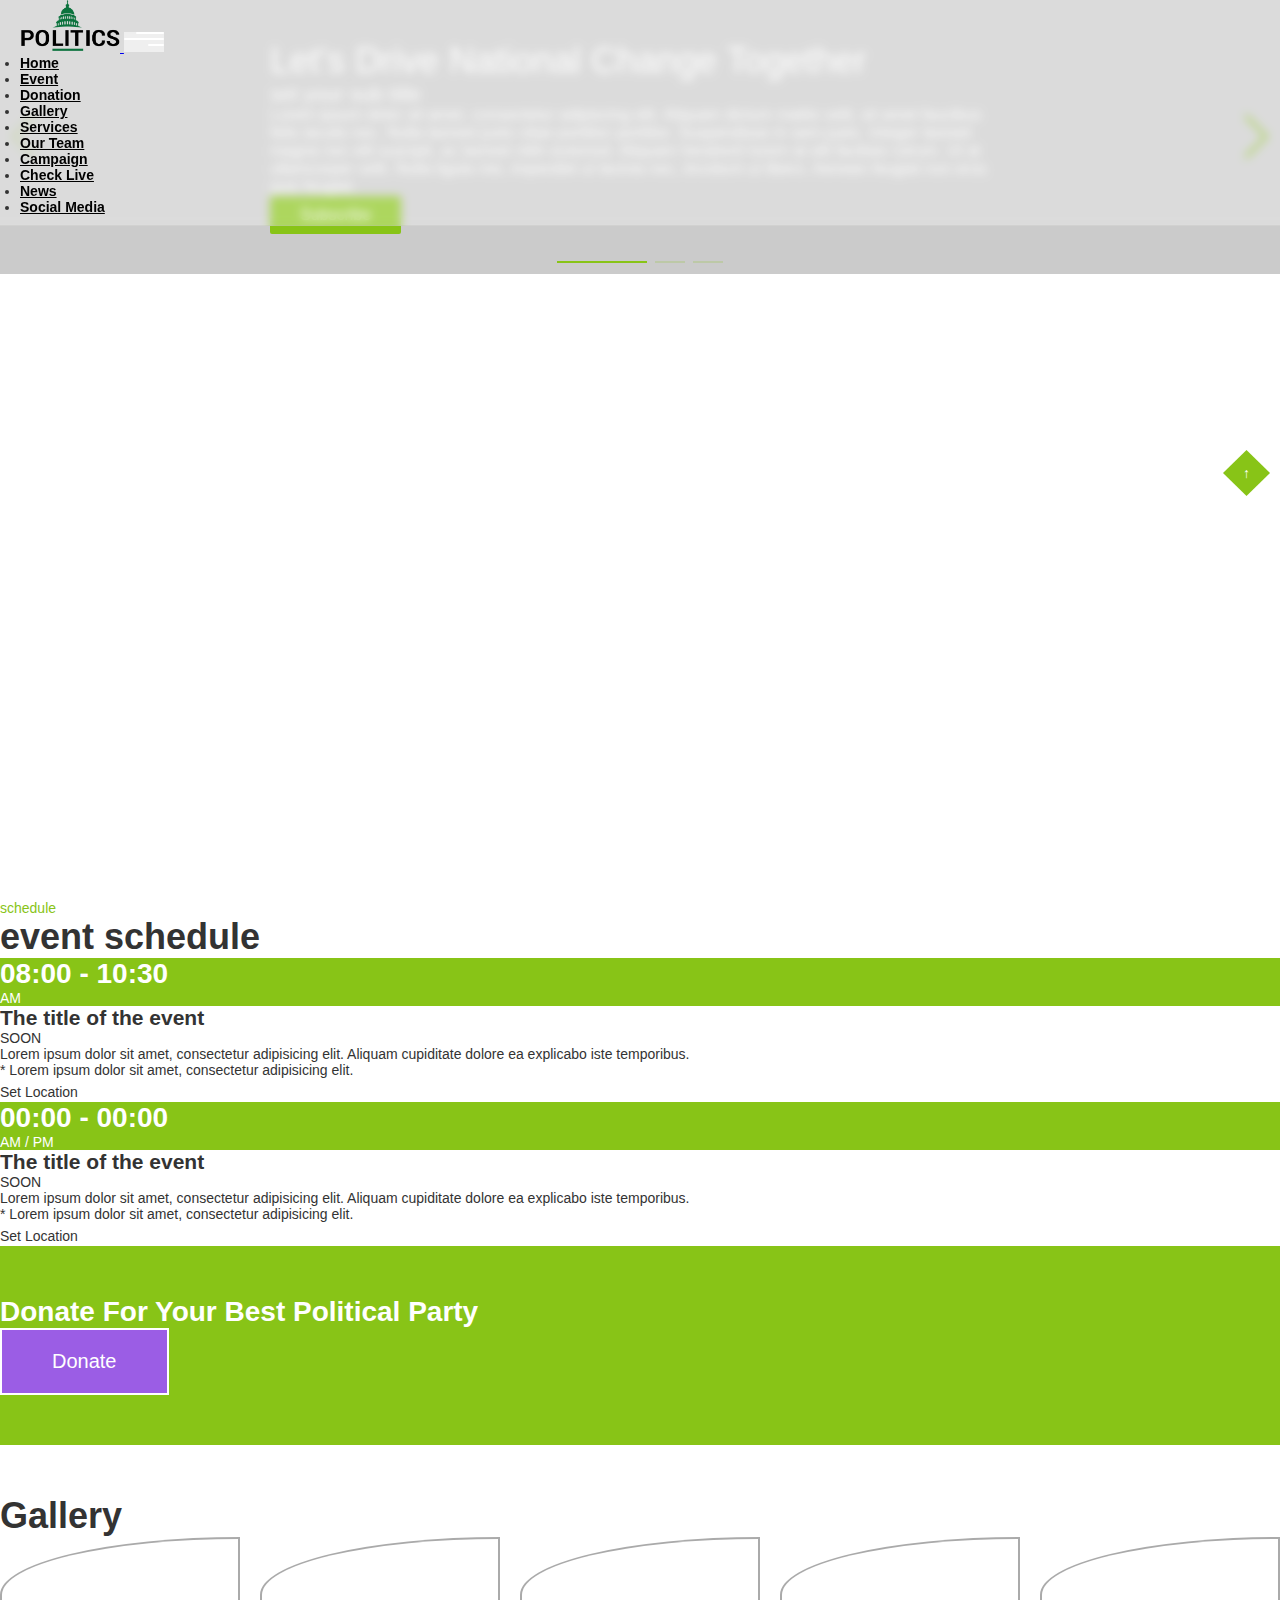
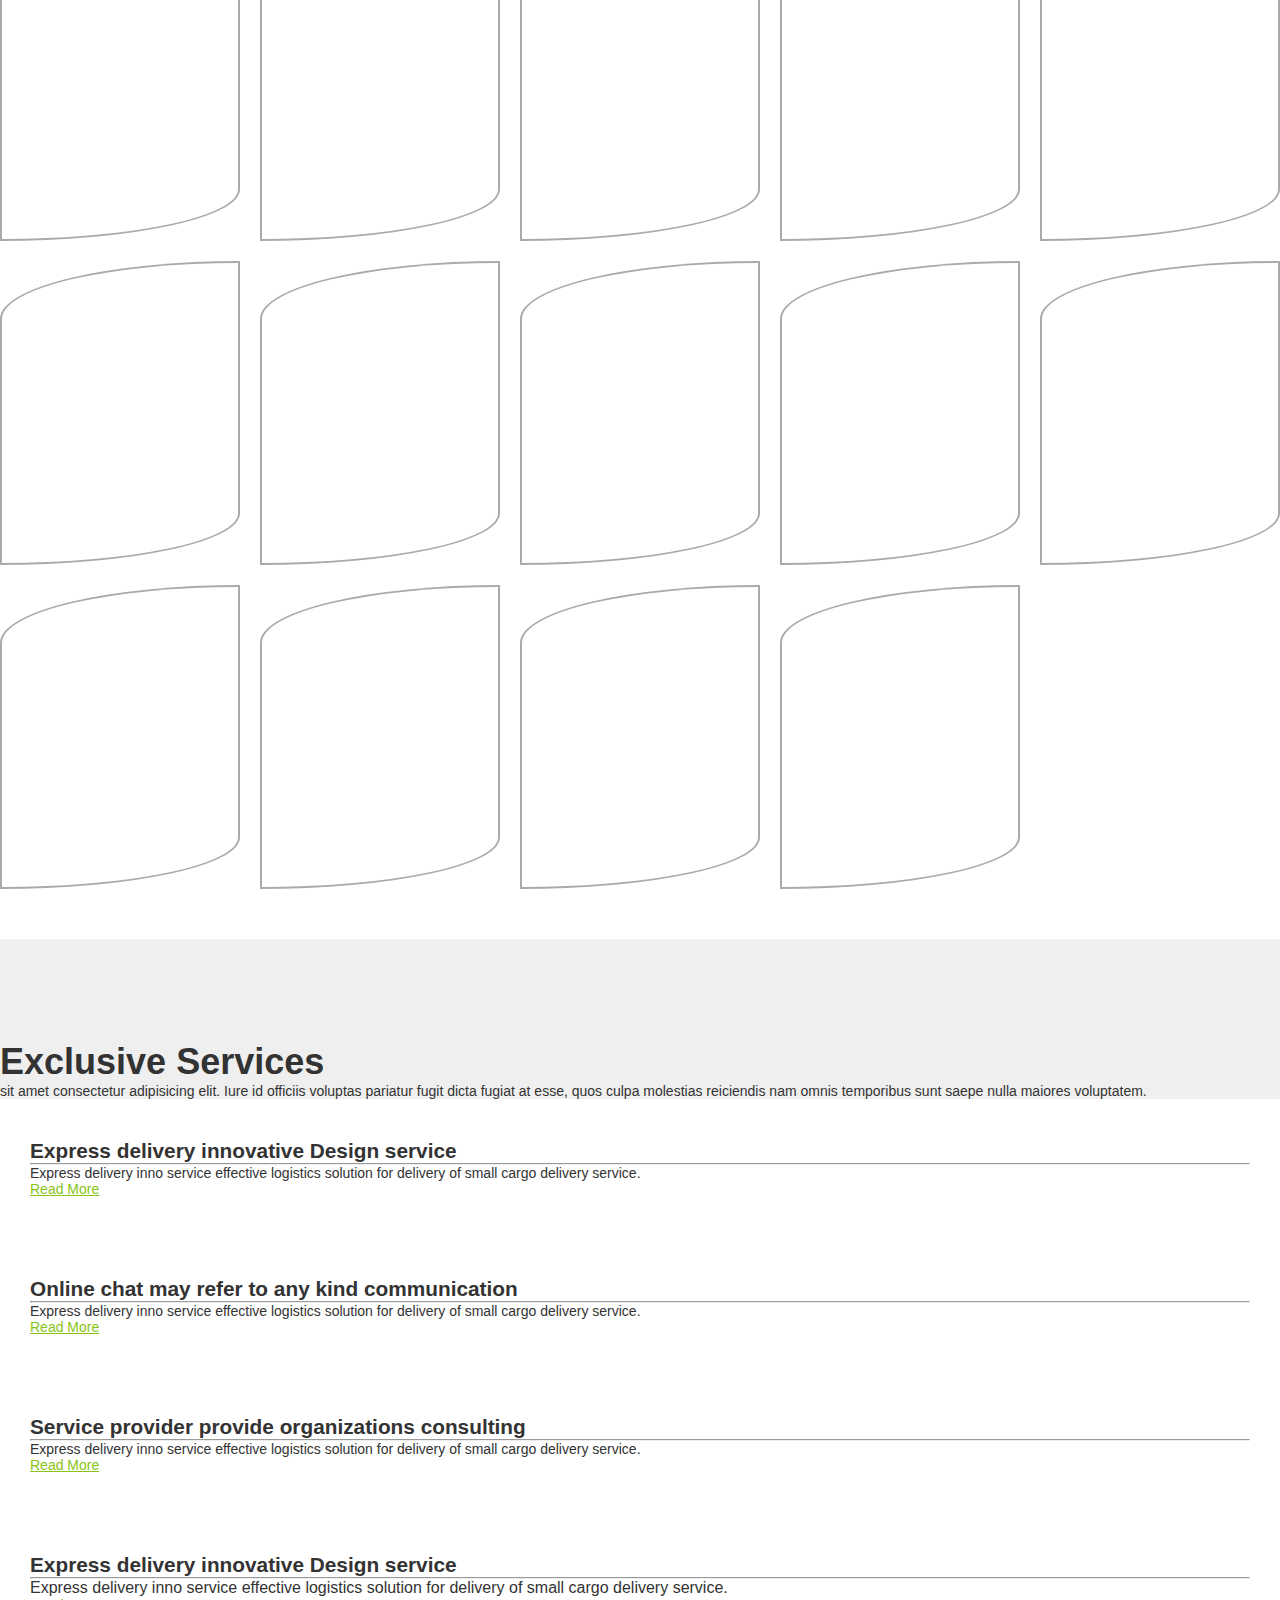
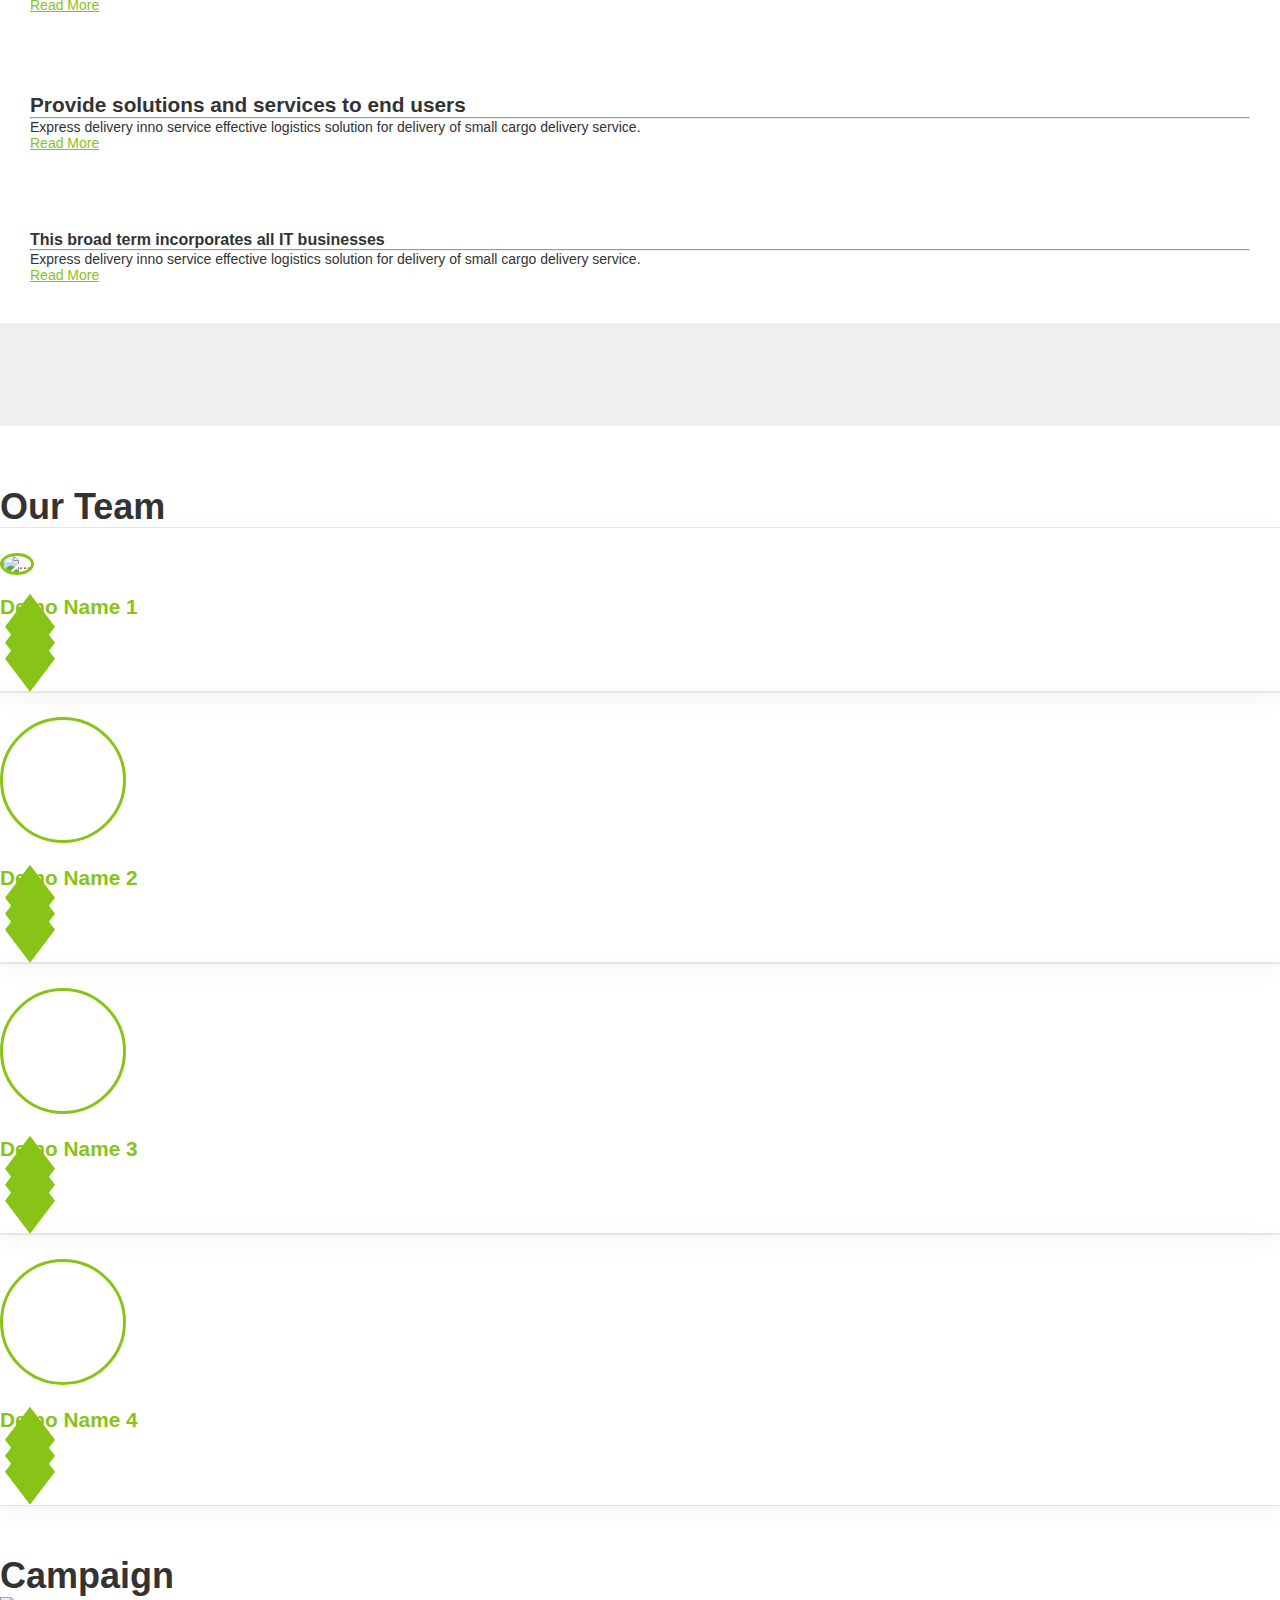
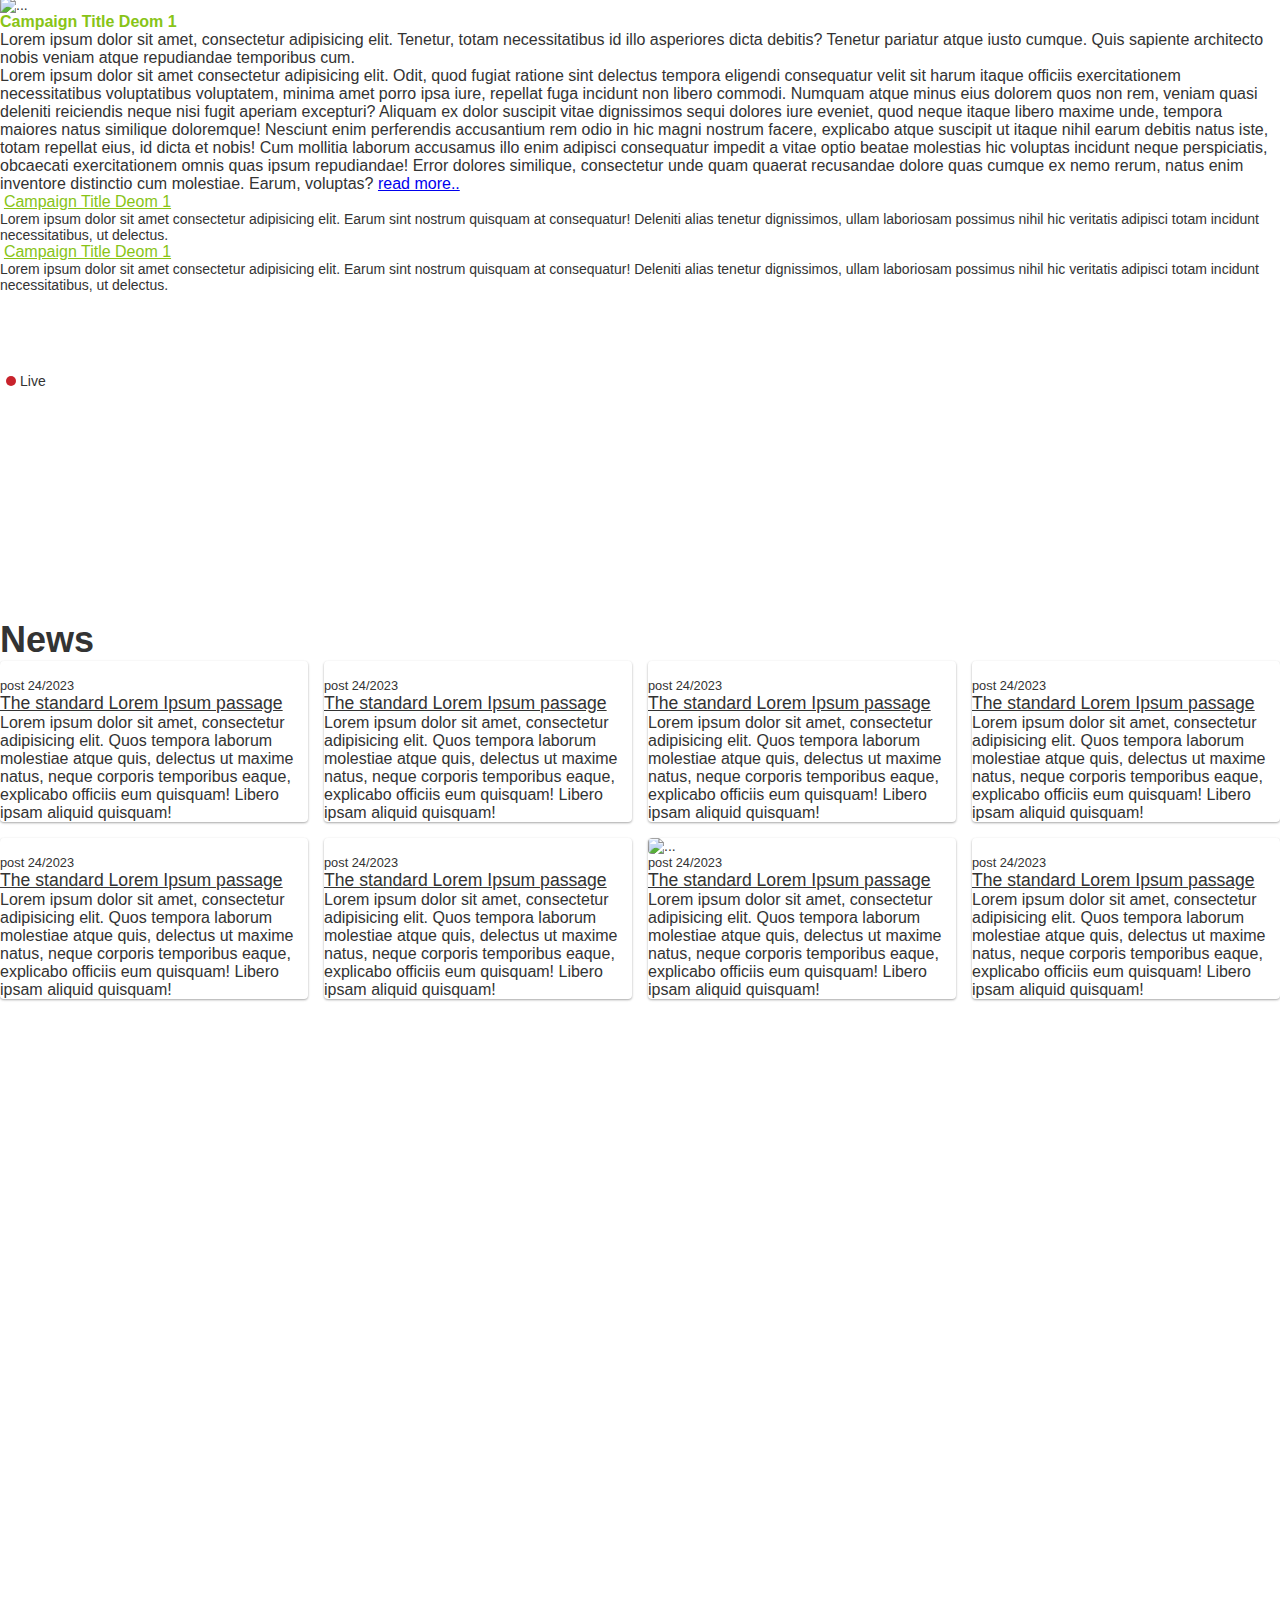
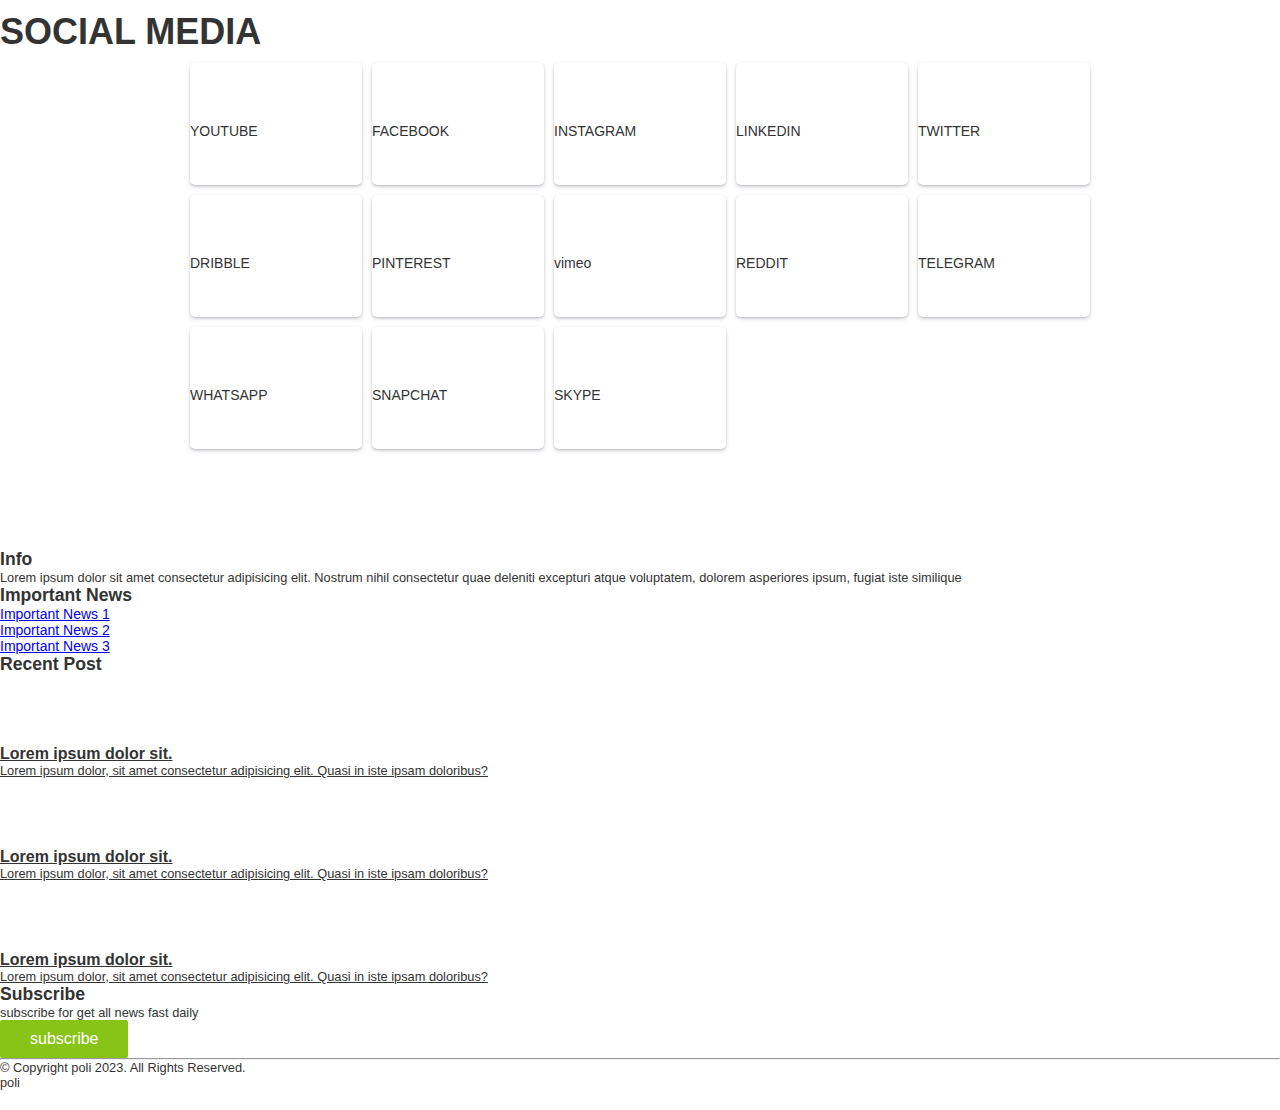
==== commit 7ecdbb8d: "set nav link" ====
--- a/deom1/index.html
+++ b/deom1/index.html
@@ -38,7 +38,7 @@
     <div class="mk-nav" id="navigation">
       <nav class="navbar navbar-expand-lg">
         <div class="container-fluid header-content">
-          <a class="navbar-brand" href="./index.html">
+          <a class="navbar-brand p-0" href="./index.html">
             <img
               width="100px"
               height="52px"
@@ -66,31 +66,31 @@
                 <a class="nav-link" href="#">Home</a>
               </li>
               <li class="nav-item">
-                <a class="nav-link" href="#">Event</a>
+                <a class="nav-link" href="#mk-events">Event</a>
               </li>
               <li class="nav-item">
-                <a class="nav-link" href="#">Donation</a>
+                <a class="nav-link" href="#donation">Donation</a>
               </li>
               <li class="nav-item">
-                <a class="nav-link" href="#">Gallery</a>
+                <a class="nav-link" href="#Gallery">Gallery</a>
               </li>
               <li class="nav-item">
-                <a class="nav-link" href="#">Services</a>
+                <a class="nav-link" href="#Service">Services</a>
               </li>
               <li class="nav-item">
-                <a class="nav-link" href="#">Our Team</a>
+                <a class="nav-link" href="#OUR-TEAM">Our Team</a>
               </li>
               <li class="nav-item">
-                <a class="nav-link" href="#">Campaign</a>
+                <a class="nav-link" href="#CAMPAIGN">Campaign</a>
               </li>
               <li class="nav-item">
-                <a class="nav-link" href="#">Check Live</a>
+                <a class="nav-link" href="#live">Check Live</a>
               </li>
               <li class="nav-item">
-                <a class="nav-link" href="#">News</a>
+                <a class="nav-link" href="#news">News</a>
               </li>
               <li class="nav-item">
-                <a class="nav-link" href="#">SOCIAL MEDIA</a>
+                <a class="nav-link" href="#Social-Media">Social Media</a>
               </li>
             </ul>
           </div>
@@ -186,7 +186,7 @@
       </div>
     </section>
     <!-- Upcomming Events -->
-    <div class="mk-events">
+    <div class="mk-events" id="mk-events">
       <div class="container my-5">
         <div class="row">
           <div class="col-md-12 text-center">
@@ -299,14 +299,14 @@
       </div>
     </div>
     <!-- donation -->
-    <div class="mk-donation mk-bg-green text-center">
+    <div class="mk-donation mk-bg-green text-center" id="donation">
       <h1 class="mk-text-white fw-bold mb-4">
         Donate For Your Best Political Party
       </h1>
       <a class="mk-button-donate" href="#">Donate</a>
     </div>
     <!-- Media Gallery -->
-    <div class="mk-gallery">
+    <div class="mk-gallery" id="Gallery">
       <div class="container">
         <h1 class="mk-heading-3 fw-bold mk-text-dark text-center mb-3">
           Gallery
@@ -430,7 +430,7 @@
       </div>
     </div>
     <!-- Our Service -->
-    <div class="mk-service mk-text-dark">
+    <div class="mk-service mk-text-dark" id="Service">
       <div class="container">
         <div class="row justify-content-center text-center">
           <div class="col-md-10 col-lg-8">
@@ -565,7 +565,7 @@
       </div>
     </div>
     <!-- OUR TEAM  -->
-    <div class="mk-team">
+    <div class="mk-team" id="OUR-TEAM">
       <div class="container">
         <h1 class="mk-heading-3 fw-bold mk-text-dark mb-4 text-center">
           Our Team
@@ -707,7 +707,7 @@
       </div>
     </div>
     <!--  CAMPAIGN -->
-    <div class="mk-campaign">
+    <div class="mk-campaign" id="CAMPAIGN">
       <div class="container">
         <h1 class="mk-heading-3 fw-bold mk-text-dark text-center mb-3">
           Campaign
@@ -803,7 +803,7 @@
       </div>
     </div>
     <!-- live  -->
-    <div class="mk-live">
+    <div class="mk-live" id="live">
       <span class="mk-live-point">Live</span>
       <div class="container">
         <div class="vh-100">
@@ -819,7 +819,7 @@
       </div>
     </div>
     <!-- latest news  -->
-    <div class="mk-news">
+    <div class="mk-news" id="news">
       <h1 class="text-center mk-heading-3 fw-bold mb-4 mk-text-dark">News</h1>
       <div class="container mk-news-card-group">
         <!-- news card  -->
@@ -1051,7 +1051,7 @@
       </div>
     </div>
     <!--  SOCIAL MEDIA SECTION DESIGN -->
-    <div class="mk-media">
+    <div class="mk-media" id="Social-Media">
       <div class="container text-center">
         <h1 class="mk-heading-3 fw-bold mb-2">SOCIAL MEDIA</h1>
 
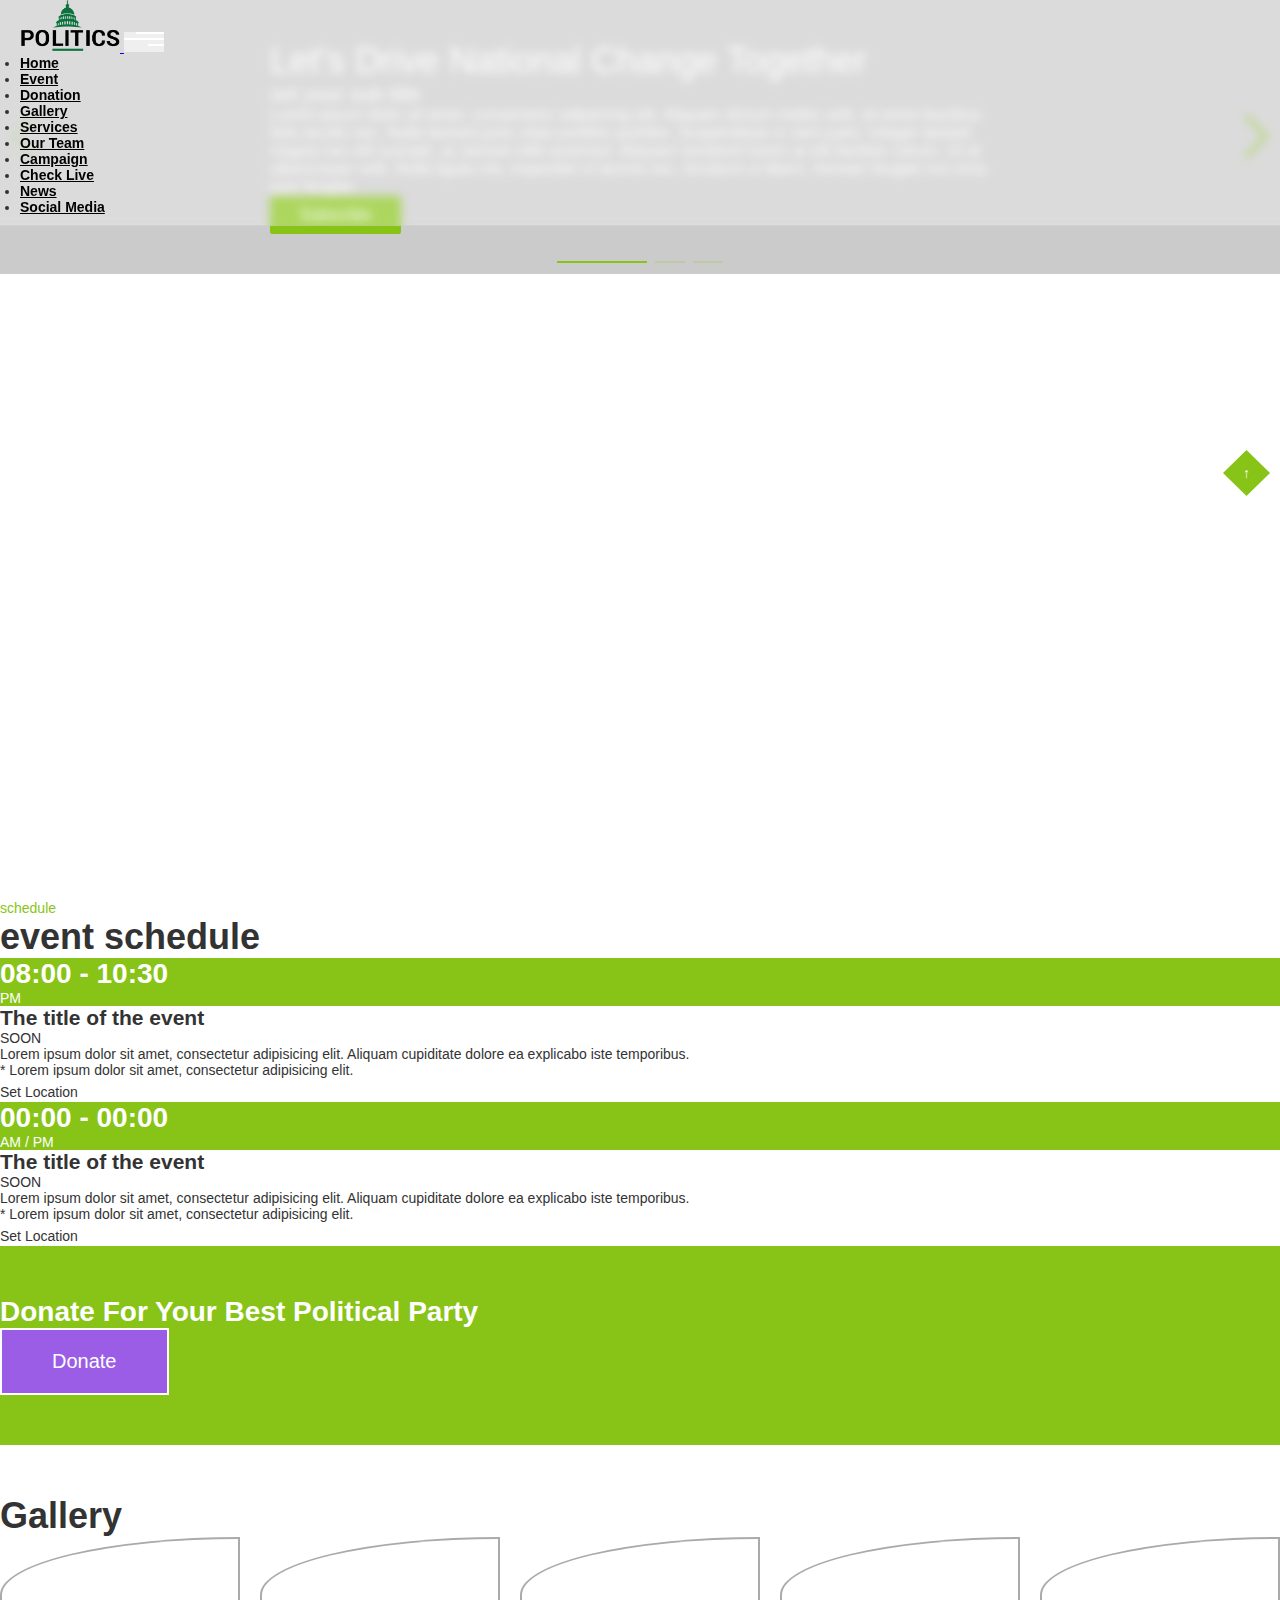
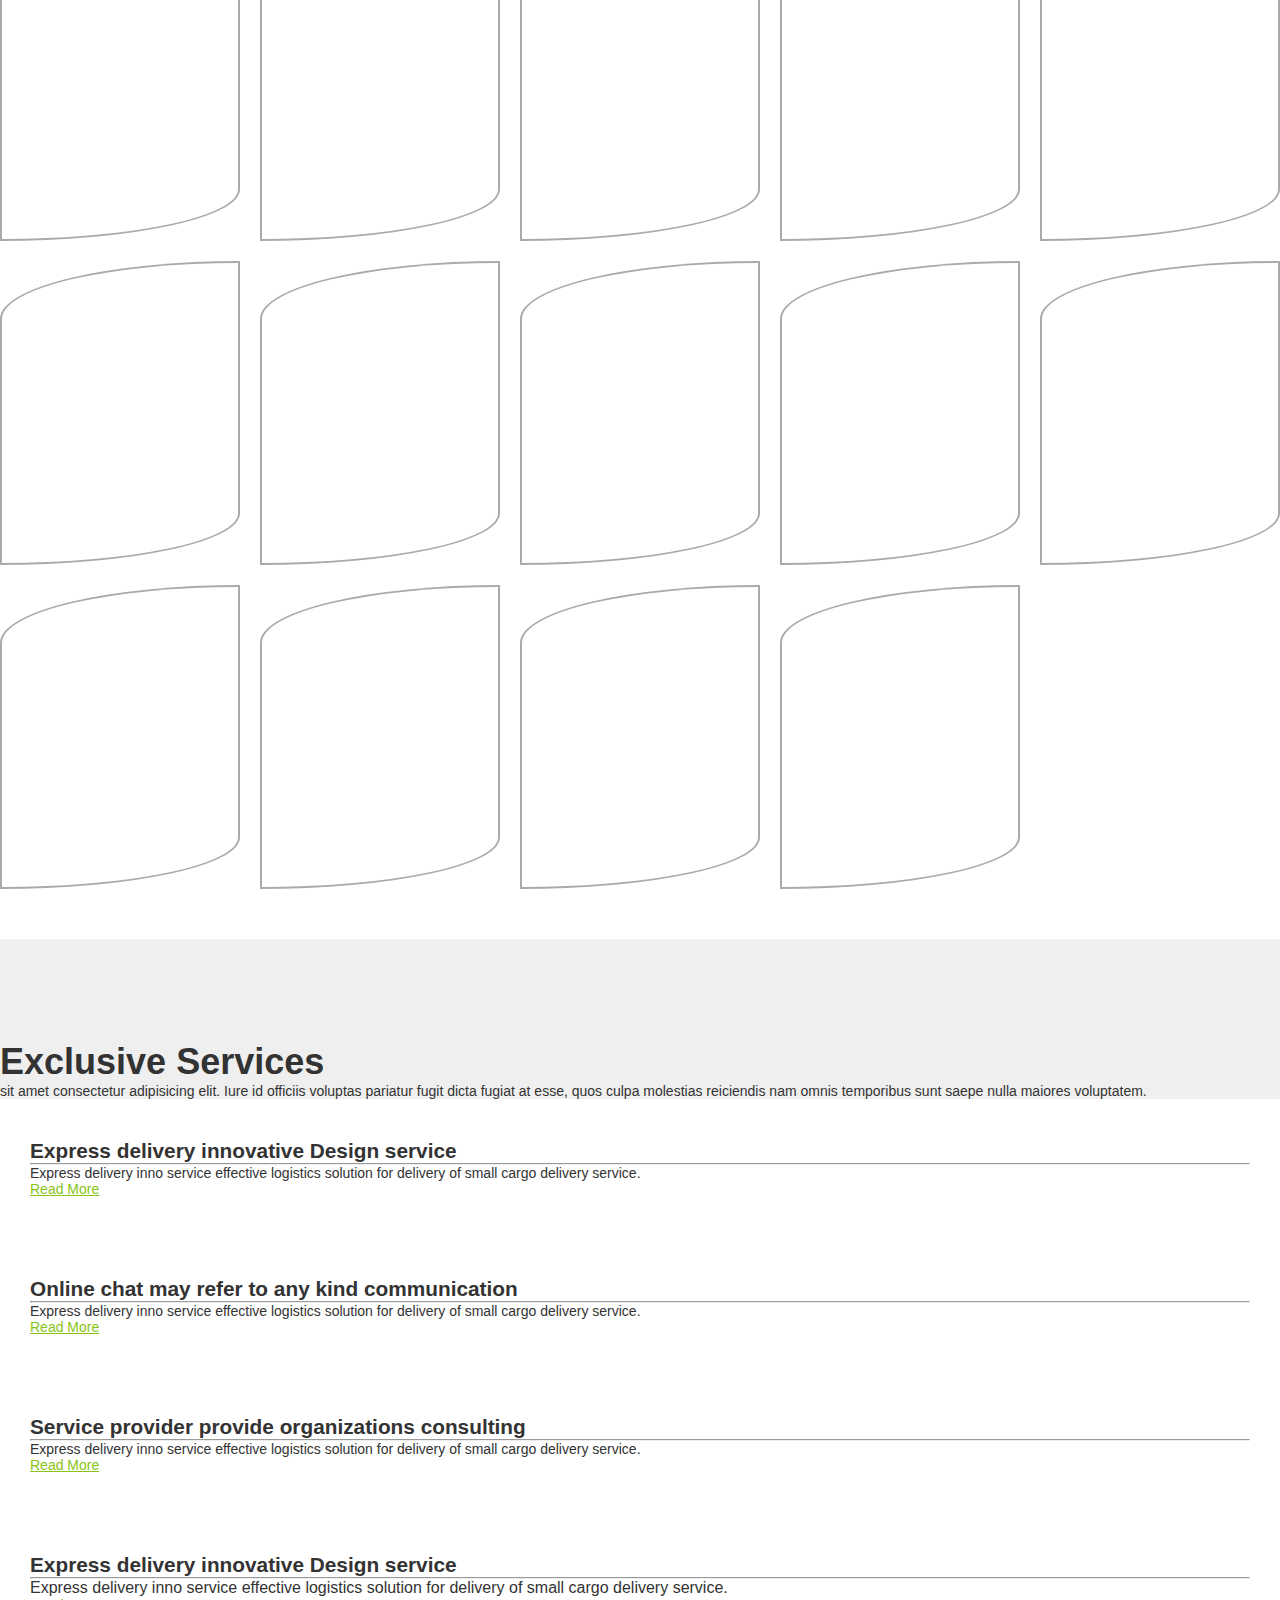
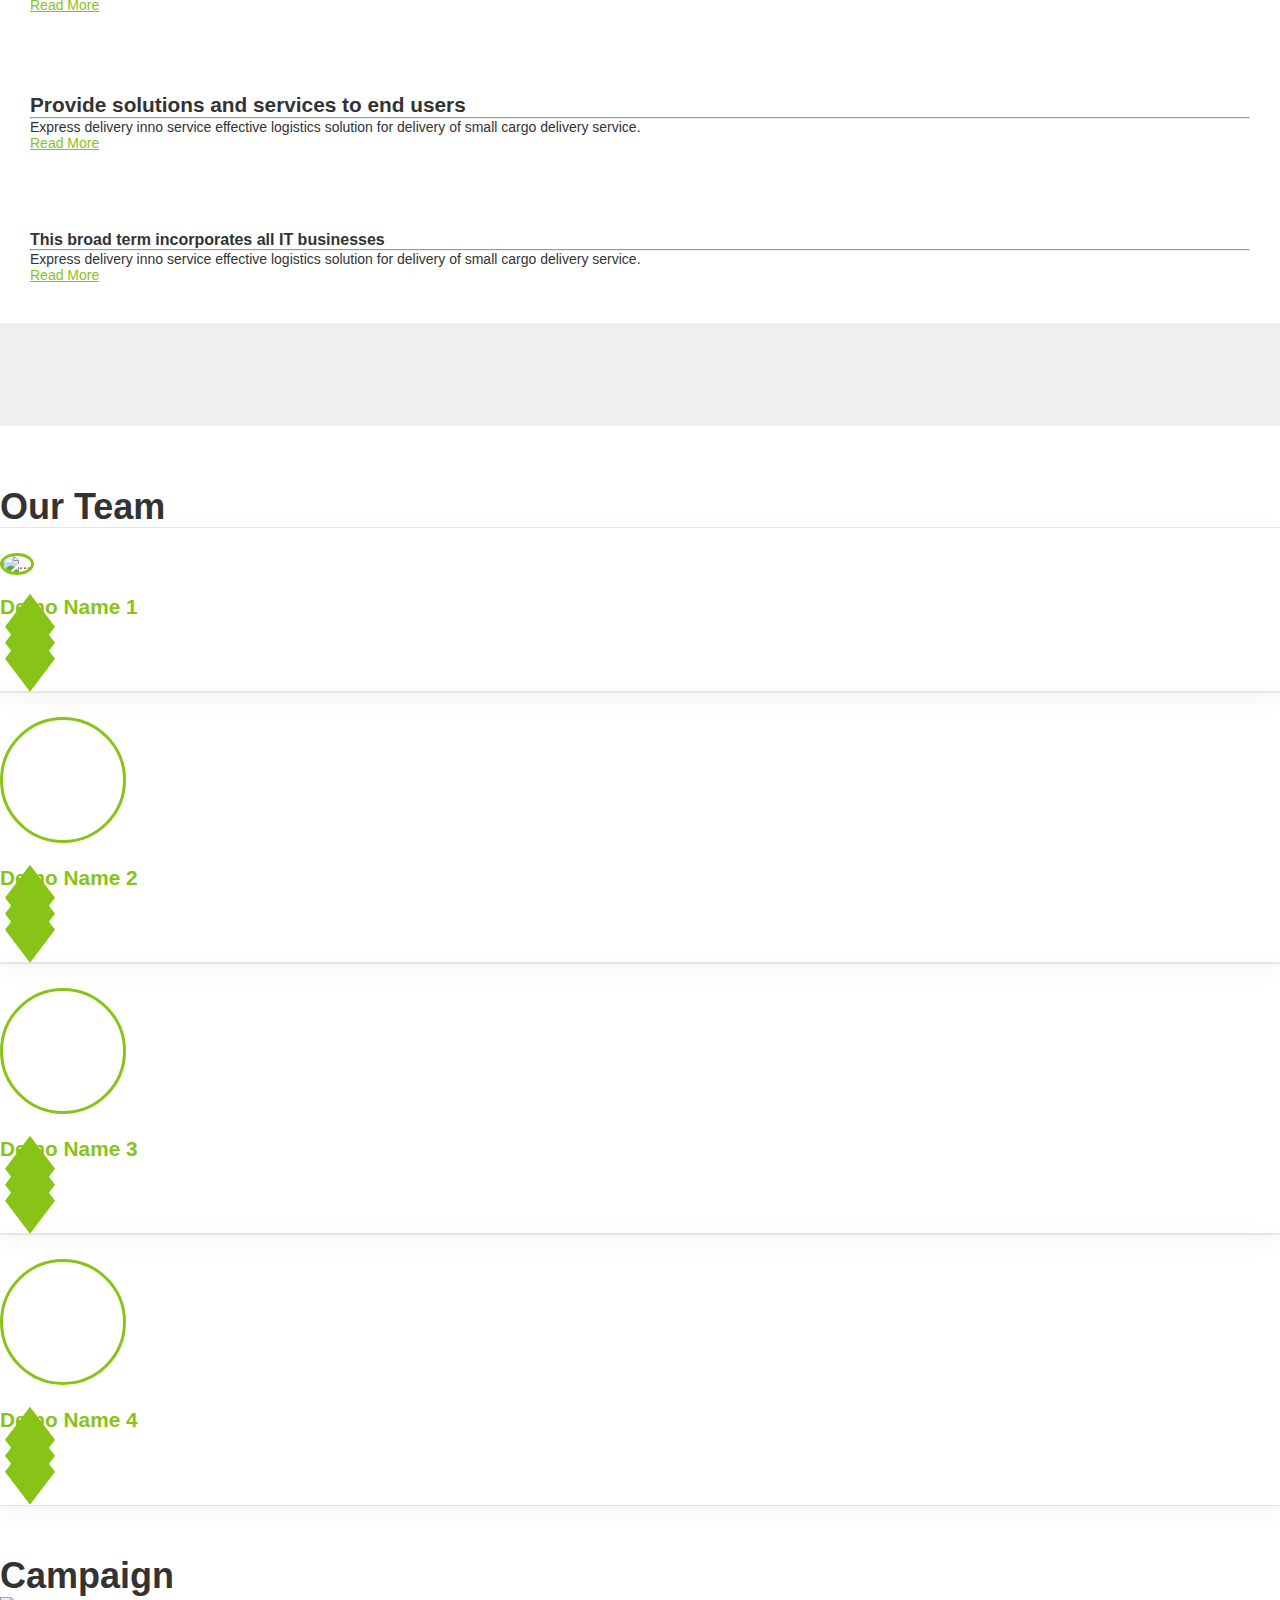
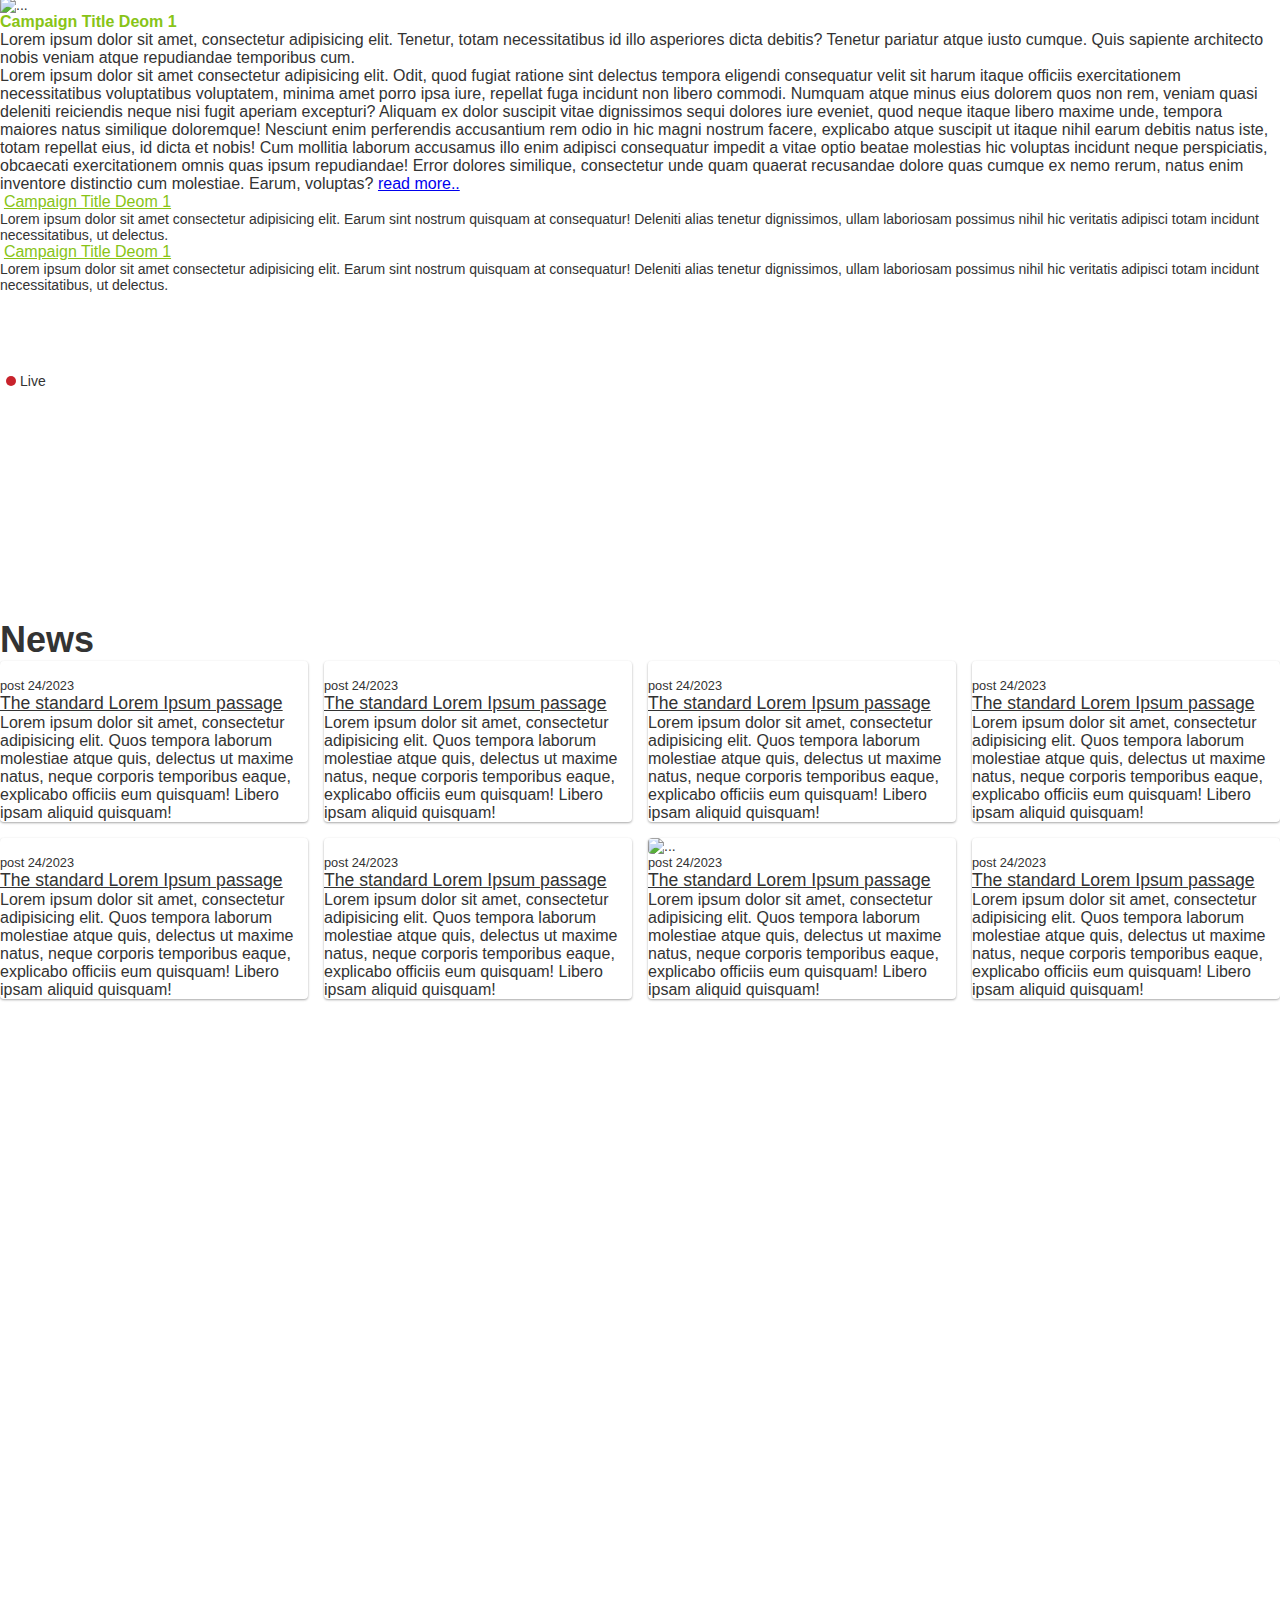
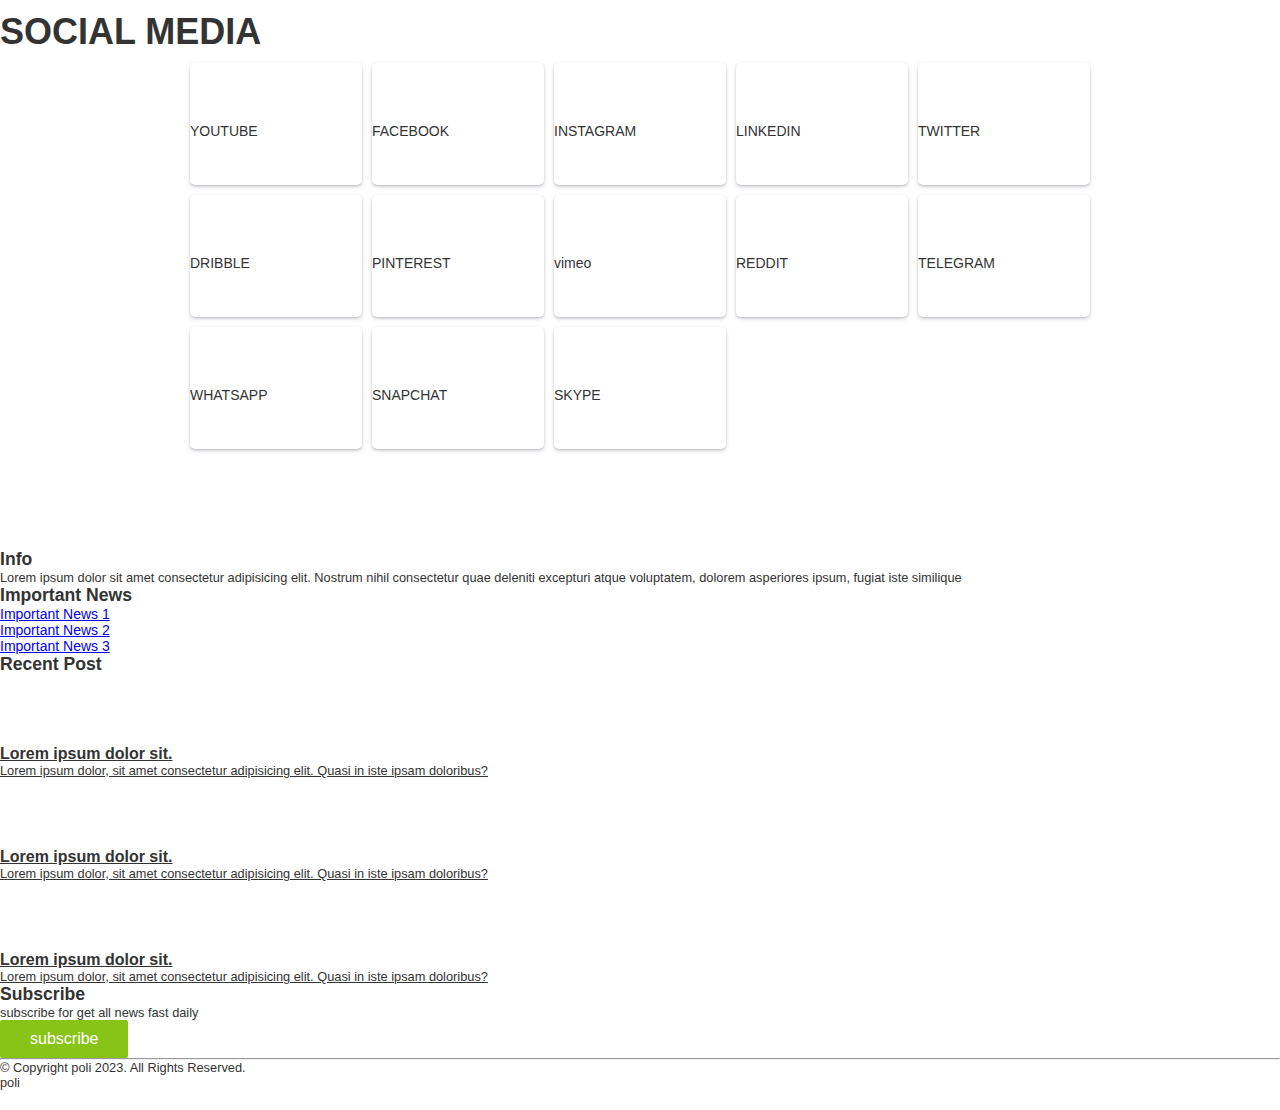
==== commit b22101d4: "update" ====
--- a/deom1/index.html
+++ b/deom1/index.html
@@ -203,7 +203,7 @@
               >
                 <div class="py-5 mk-text-white">
                   <h1 class="mt-5">08:00 - 10:30</h1>
-                  <span class="d-block text-center">AM</span>
+                  <span class="d-block text-center">PM</span>
                 </div>
               </div>
               <div
